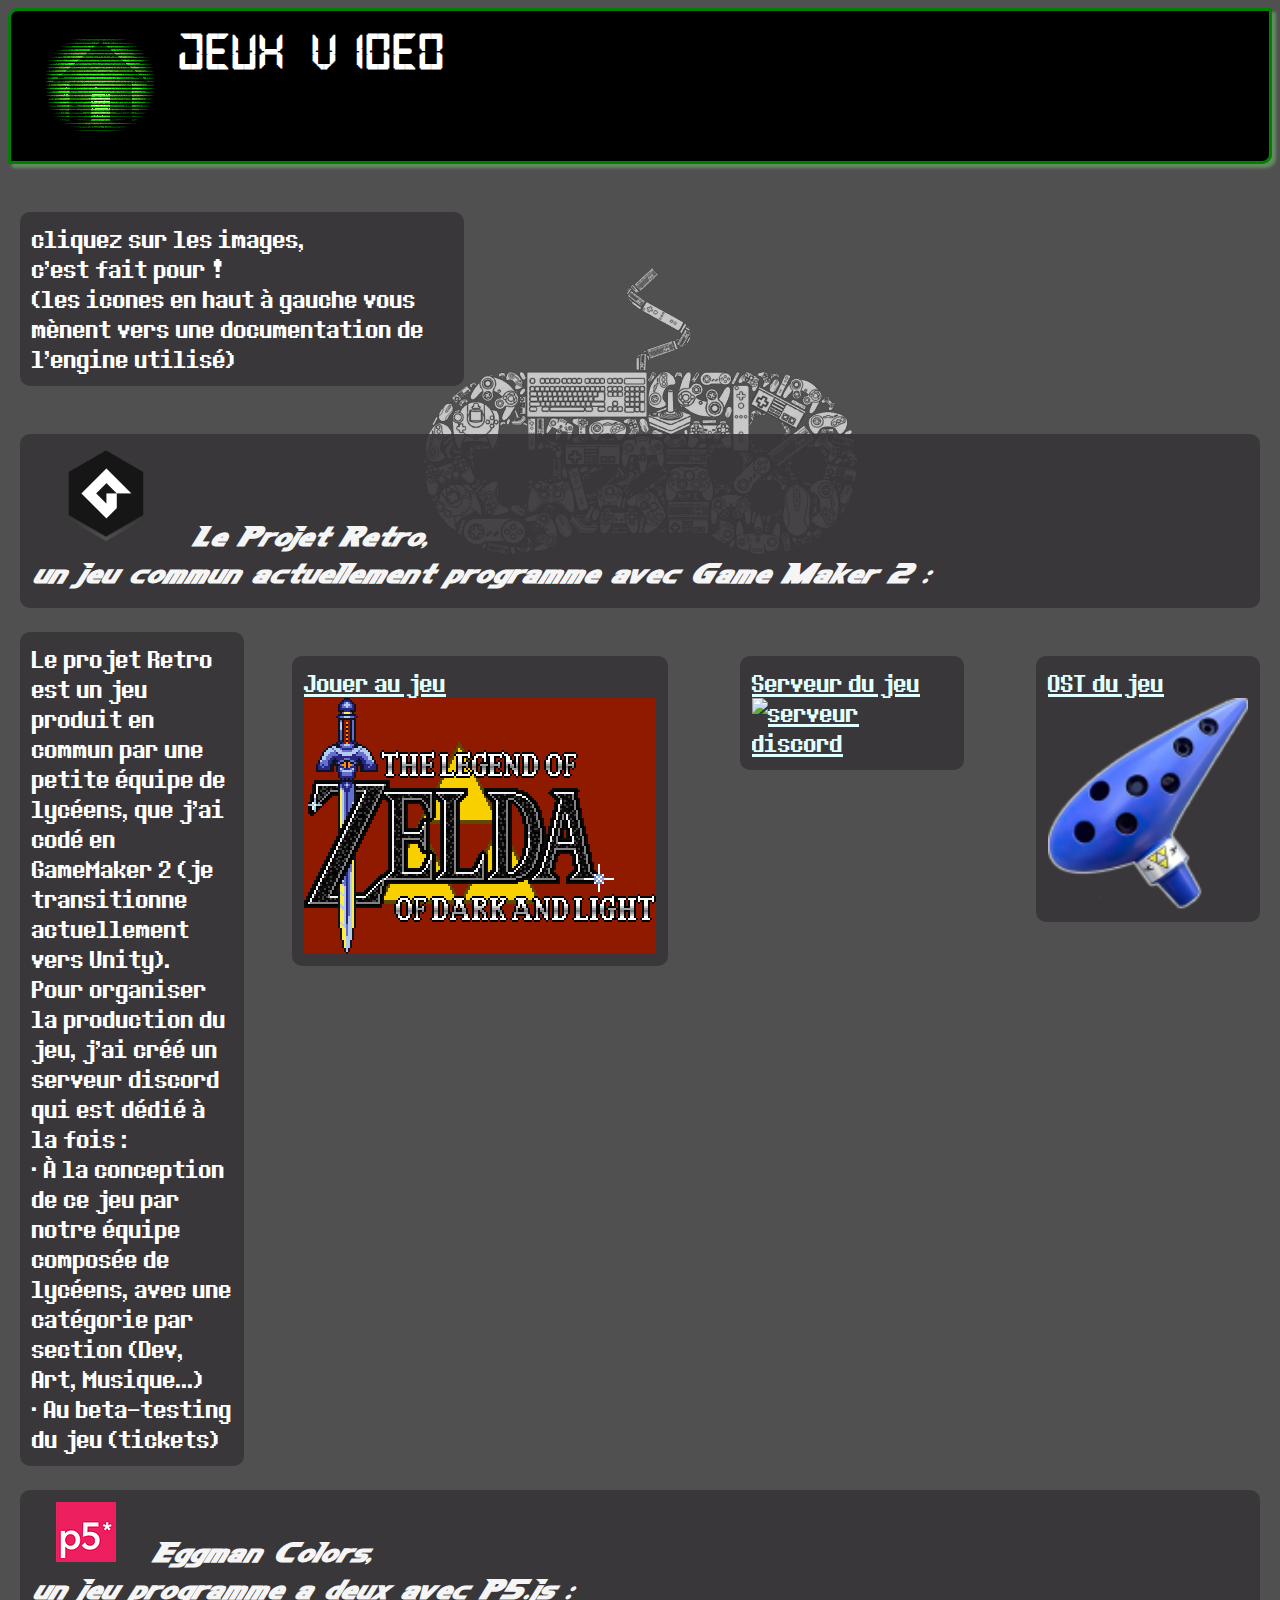
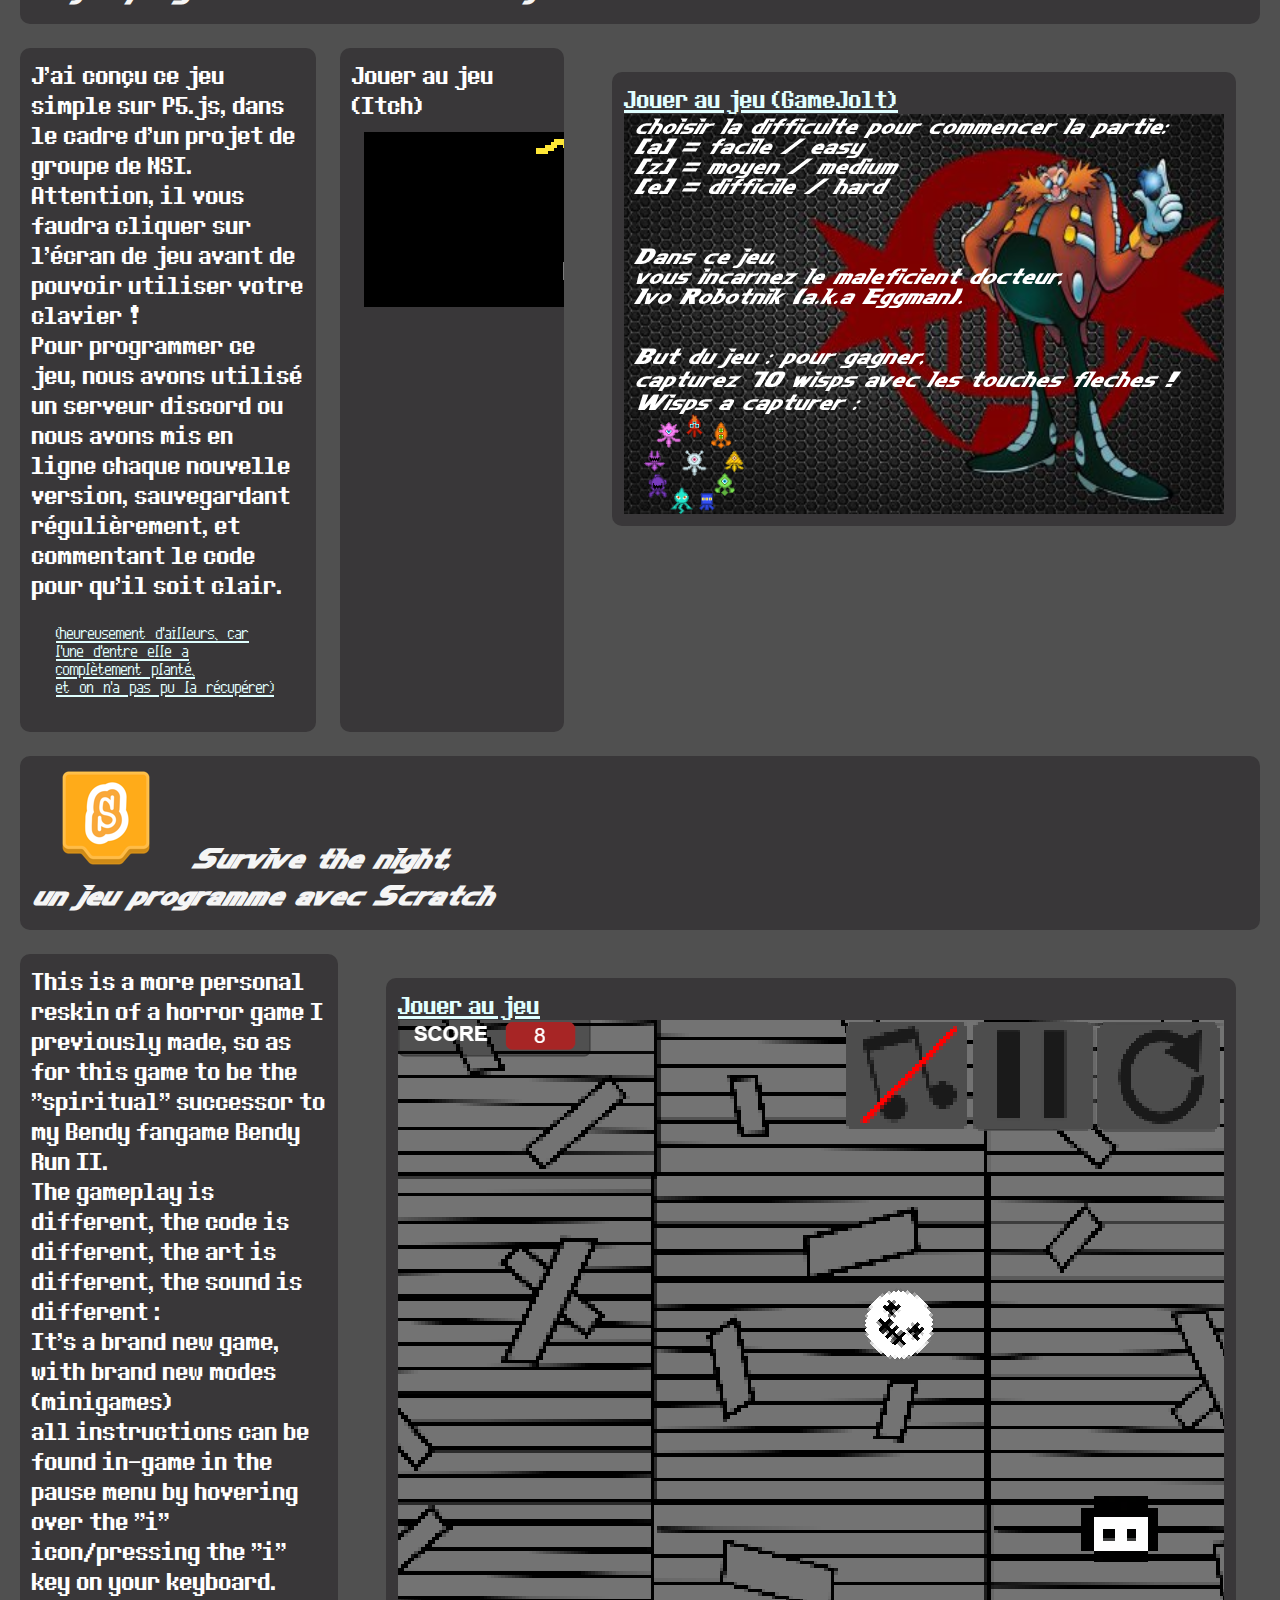
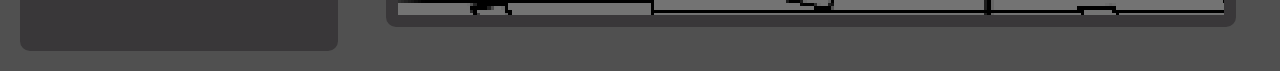
==== Games_Ive_Made.html @ 7f020c1d "z" ====
<!DOCTYPE html>
<html lang="en">
<head>
    <meta charset="UTF-8">
    <meta name="viewport" content="width=device-width, initial-scale=1.0">
    <meta http-equiv="X-UA-Compatible" content="ie=edge">
    <link rel="icon"  href="img/w_url-1mini.png">
    <link rel="stylesheet" href="style.css">
    <script src="https://cdn.jsdelivr.net/npm/discord.js"></script>
    <script src="discord_embed.js"></script>
    <title>Jeux programmés</title>
    <table cellpadding="0" cellspacing="0" style="width: 100%; vertical-align: top; border-radius: 10px 0px 10px; border: 3px; border-color: green; border-style:solid; padding: 3px; box-shadow: 4px 4px 3px rgb(100, 138, 96);  background:linear-gradient(#000,#000)">
    <tbody><tr>
    <td style="padding: 5px;"> 
    <h1 >
        <div2 id="headprime">
            <a href="index.html#top" target="_top">
                <img src="img/ezgif2.gif" alt="logo" title="Retour à la page originelle" ></img>
            </a>
        </div2>
        <h7>Jeux Video</h7>
    </div2>
    </h1>
    </td></tr></tbody></table>
</table>
</head>
<p1></p1>
<body>
    <p style="max-width : 420px;">cliquez sur les images, <br> c'est fait pour ! <br> (les icones en haut à gauche vous mènent vers une documentation de l'engine utilisé)</p>
    <p1></p1>

    <h3> <a href="https://gamemaker.io/fr" target="_blank"><img src="img/GameMaker-2.png" title="Infos GameMaker-2" alt="GameMaker-2"></img></a>  Le Projet Retro, <br> un jeu commun actuellement programme avec Game Maker 2 :</h3>
    <div id="biu">
        <p style="max-width : 420px;">      Le projet Retro est un jeu produit en commun par une petite équipe de lycéens, que j’ai codé en GameMaker 2 (je transitionne actuellement vers Unity). <br>
            Pour organiser la production du jeu, j’ai créé un serveur discord qui est dédié à la fois : <br>
        • À la conception de ce jeu par notre équipe composée de lycéens, avec une catégorie par section (Dev, Art, Musique...) <br>
        • Au beta-testing du jeu (tickets)
        </p>      
        <a href="https://gx.games/games/jgepjm/the-legend-of-zelda-of-light-and-dark/tracks/90c81cec-b4ee-4ddb-94d6-a252e1c6961d/" target="_blank">
            <p>Jouer au jeu<img src="img/BIGtitlescreen_v2.1 (1).png" alt="Zelda_logo" title="Jouer à Zelda ODAL"></img></p>
        </a></a>
        <a id="discord-embed" href="https://discord.gg/A8sFpeeZzu" target="_blank"> <p> Serveur du jeu
            <img src="https://discord.com/api/guilds/841752078301134848/widget.png?style=banner4" alt="serveur discord" title="serveur discord :
            • conception du jeu par notre équipe
            • beta-testing" ></p>
            </a> 
        <a href="https://gamejolt.com/games/zelda_odal/790059" target="_blank"><p> OST du jeu <img src="img/7hole.png" alt="Ocarina"></p></a>
    </div>
    <div id="discord-embed"></div>

    <h3> <a href="https://p5js.org" target="_blank"><img src="img/P5JS.png" title="Infos p5js" alt="p5js"></img></a> Eggman Colors, <br> un jeu programme a deux avec P5.js :</h3>
    <div id="biu">
        <p style="max-width : 420px;"> 
            J'ai conçu ce jeu simple sur P5.js, dans le cadre d'un projet de groupe de NSI. <br>
            Attention, il vous faudra cliquer sur l'écran de jeu avant de pouvoir utiliser votre clavier ! <br>
            Pour programmer ce jeu, nous avons utilisé un serveur discord ou nous avons mis en ligne chaque nouvelle version,
            sauvegardant régulièrement, et commentant le code pour qu'il soit clair. <br>
            
            <a href="https://cdn.discordapp.com/attachments/945998204795764737/956555392878534666/IMG_20220324_150831.jpg" target="_blank" title="erreur P5.js" alt="erreur P5.js">(heureusement d'ailleurs, car l'une d'entre elle a complètement planté, <br>
                et on n'a pas pu la récupérer) </a>

        </p>      
        
        <p>Jouer au jeu (Itch)<iframe frameborder="0" src="https://itch.io/embed/1974331?linkback=true&amp;border_width=5&amp;bg_color=222&amp;fg_color=fff" width="560" height="175"><a href="https://ralph1st.itch.io/eggman-colors">Eggman Colors by Ralph1st</a></iframe></p>
        <a style="max-height: fit-content;" href="https://gamejolt.com/games/eggmancolors/772445" target="_blank"><p>Jouer au jeu (GameJolt)<img src="img/eggman_colors.png" alt="Jouer à Eggman Colors" title="Jouer à Eggman Colors"></p></a>
    </div>

    <h3> <a href="https://scratch.mit.edu/developers" target="_blank"><img src="img/scratch.png" alt="scratch website" title="Infos Scratch"></a> Survive the night, <br> un jeu programme avec Scratch </h3>
    <div><img id="biu">
        <p style="max-width : 420px;">This is a more personal reskin of a horror game I previously made,
            so as for this game to be the "spiritual" successor to my Bendy fangame Bendy Run II. <br>
            The gameplay is different, the code is different, the art is different, the sound is different : <br>
            It's a brand new game, with brand new modes (minigames) <br>
            all instructions can be found in-game in the pause menu by hovering over the "i" icon/pressing the "i" key on your keyboard. </p>
        <a href="https://gamejolt.com/games/survive_the_night/643393/" target="_blank"> <p>Jouer au jeu<img src="img/Survive_the_night.png" alt="Jouer au jeu" title="Jouer au jeu"></p></a>
            
    </div>
    

</body>
</tbody></table>
        </section>
    </body>
</html>
---- style.css ----
/* style="max-width : 710px;"*/

nav {
    display: flex;
    flex-direction: column;
    align-items: flex-start;
    width: 400px;
    margin: 12px;
    border: 1px solid black;
    text-align: justify;
    padding: 9px;
    margin-bottom: 20px;
    position: left;
    background-color: rgba(44, 52, 54, 0.9);
    border-radius: 10px;
    word-spacing: -1px;
    box-shadow: 2px 2px 2px black;
}


ul
{
    list-style-type:none;
    padding:0;
    margin:0; 
    word-spacing: -1px;
}

iframe
{
    /*background-color: rgba(224, 24, 24, 0.1);*/
    
    display: column;
    margin: 12px;
    margin-bottom: 20px;
    position: left;
    background: url("img/LoadingAnim-FDS.gif") no-repeat bottom, repeat black;


}

ytb
{
    background: url("img/ytb_loading.gif") no-repeat center, repeat rgba(204,17,30);
}

body
{
    background: url("img/Fond.png") fixed no-repeat center;

}

@font-face {
    font-family: 'permanent-marker';
    src: url('PermanentMarker.ttf');
}

@font-face {
    font-family: 'SuperSonADV';
    src: url('NiseSonicBattle.TTF');
}

@font-face {
    font-family: 'flott-flott';
    src: url('Flottflott.ttf');
}

@font-face {
    font-family: 'advenced_pixel';
    src: url('advanced_pixel.ttf');
}

@font-face {
    font-family: 'basic_pixel';
    src: url('basic_pixel.ttf');
}

@font-face {
    font-family: 'bitoperator_jve';
    src: url('bitoperatorjve.woff');
}

@font-face {
    font-family: 'Sonic2';
    src: url('VIPNAGOR.ttf');
}

body
{
    background-color: #505050;
    color: white;

}

h1
{
    font-family:'advenced_pixel';
    font-size: 23px;
    display: flex;
    flex-direction: row;
    justify-content: flex-start;
}

h7
{
    color: white;
}

h7:hover
{
    color: white;
}

h7:focus
{
    background-color: none;
}

h2
{
    font-family:'SuperSonADV';             
    font-size: 30px;
    margin: 12px;
    padding: 12px;
    color: whitesmoke;
    min-width: 200px;
    word-spacing: -1px;
}

h3
{
    font-family:'SuperSonADV';   
    color:whitesmoke ;         
    font-size: 25px;
    background-size: auto; 
    background-color: rgba(54, 52, 54, 0.9);
    margin: 12px;
    padding: 12px;
    border-radius: 10px;
    min-width: 200px;
    word-spacing: -1px;
    /*line-height-step: 12;*/
    line-height: 1.5;

}

a2
{
    font-family:'basic_pixel';
    font-size: x-large;
    color: whitesmoke;
    margin: 0px;
    padding: 0px;
}

a
{
    font-family:'basic_pixel';
    font-size: x-large;
    color: lightcyan;
    margin: 12px;
    padding: 12px;
}

a:hover
{
    color: lightpink;
    margin: 12px;
    padding: 12px;
}

a:focus
{
    color: darkcyan;
    /*background-color: darkcyan;*/
    margin: 12px;
    padding: 12px;
}
p3
{
    font-family: 'permanent-marker';
    color :aliceblue;
    font-size: 23px;
    background-color: rgba(55, 53, 55, 0.3);
    margin: 12px;
    padding: 12px;
    display: flex;
    flex-direction: column;
    justify-content: flex-start;
    border-radius: 10px;
}
p1
{
    background-color: transparent;
    margin: 12px;
    padding: 12px;
    display: flex;
    flex-direction: column;
    justify-content: flex-start;
}

p
{
    font-family: 'bitoperator_jve';
    font-size: 30px;
    background-color: rgba(54, 52, 54, 0.9);
    margin: 12px;
    padding: 12px;
    display: flex;
    flex-direction: column;
    justify-content: left;
    overflow: hidden;
    height: auto;
    border-radius: 10px;
    /*min-height: 100px;*/
    min-width: 200px;
}

/* style= "display: flex; flex-direction: column; justify-content: left; overflow: hidden; max-height: 500px; max-width : 350px; height: auto;"*/

img:hover
{
    border: 7px solid darkcyan;
    border-radius: 10px;
}


/* ancien bordel de placement d'image, ne pas toucher sauf révision d'html*/


div
{
    display: flex;
    flex-direction: row;
    justify-content: flex-start;
}

#biu
{
    display: flex;
    flex-direction: row;
    justify-content: flex-start;
}

#c2
{
    display: flex;
    flex-direction: row;
    justify-content: flex-start;
}

#c3
{
    display: flex;
    flex-direction: row;
    justify-content: flex-start;
}

#c4
{
    display: flex;
    flex-direction: row;
    justify-content: flex-start;
}

#c5
{
    display: flex;
    flex-direction: row;
    justify-content: flex-start;
}

#c6
{
    display: flex;
    flex-direction: row;
    justify-content: flex-start;
}

#c7
{
    display: flex;
    flex-direction: row;
    justify-content: flex-start;
}

#c8
{
    display: flex;
    flex-direction: row;
    justify-content: flex-start;
}

#c9
{
    display: flex;
    flex-direction: row;
    justify-content: flex-start;
}
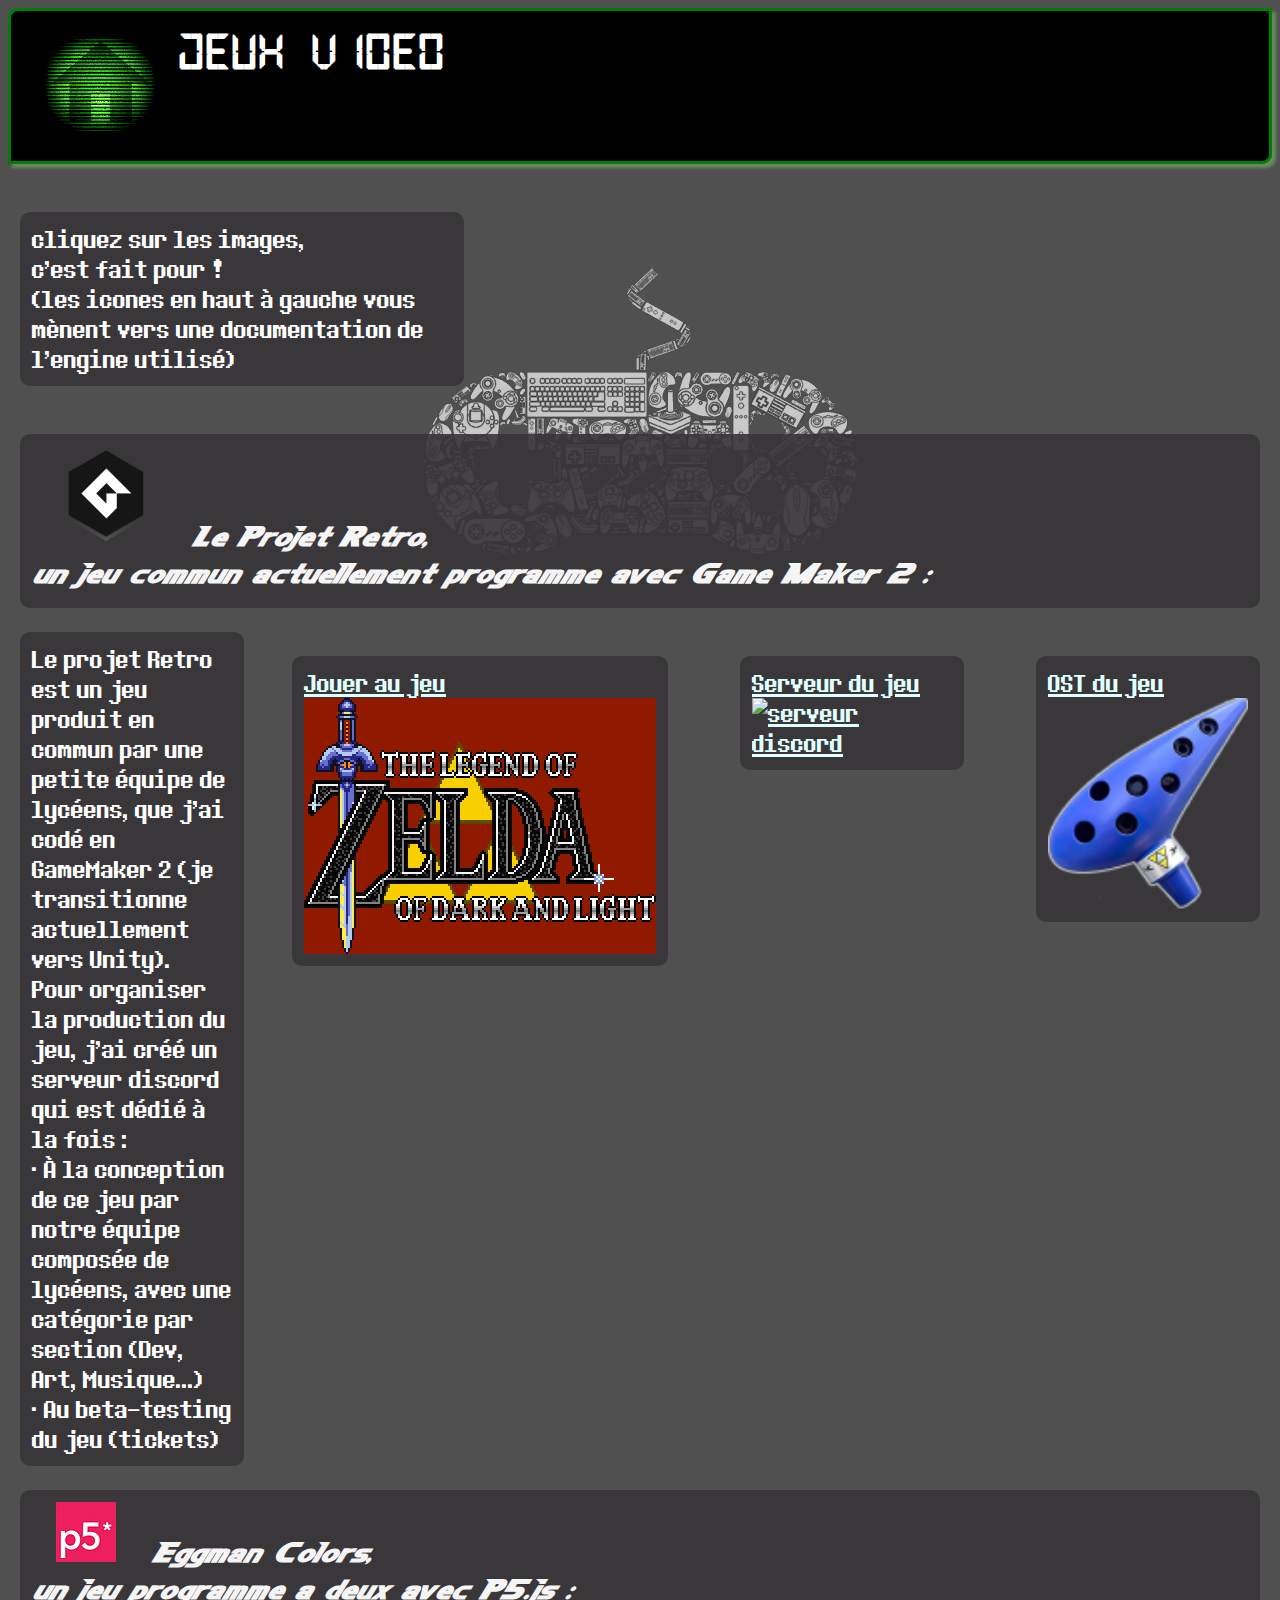
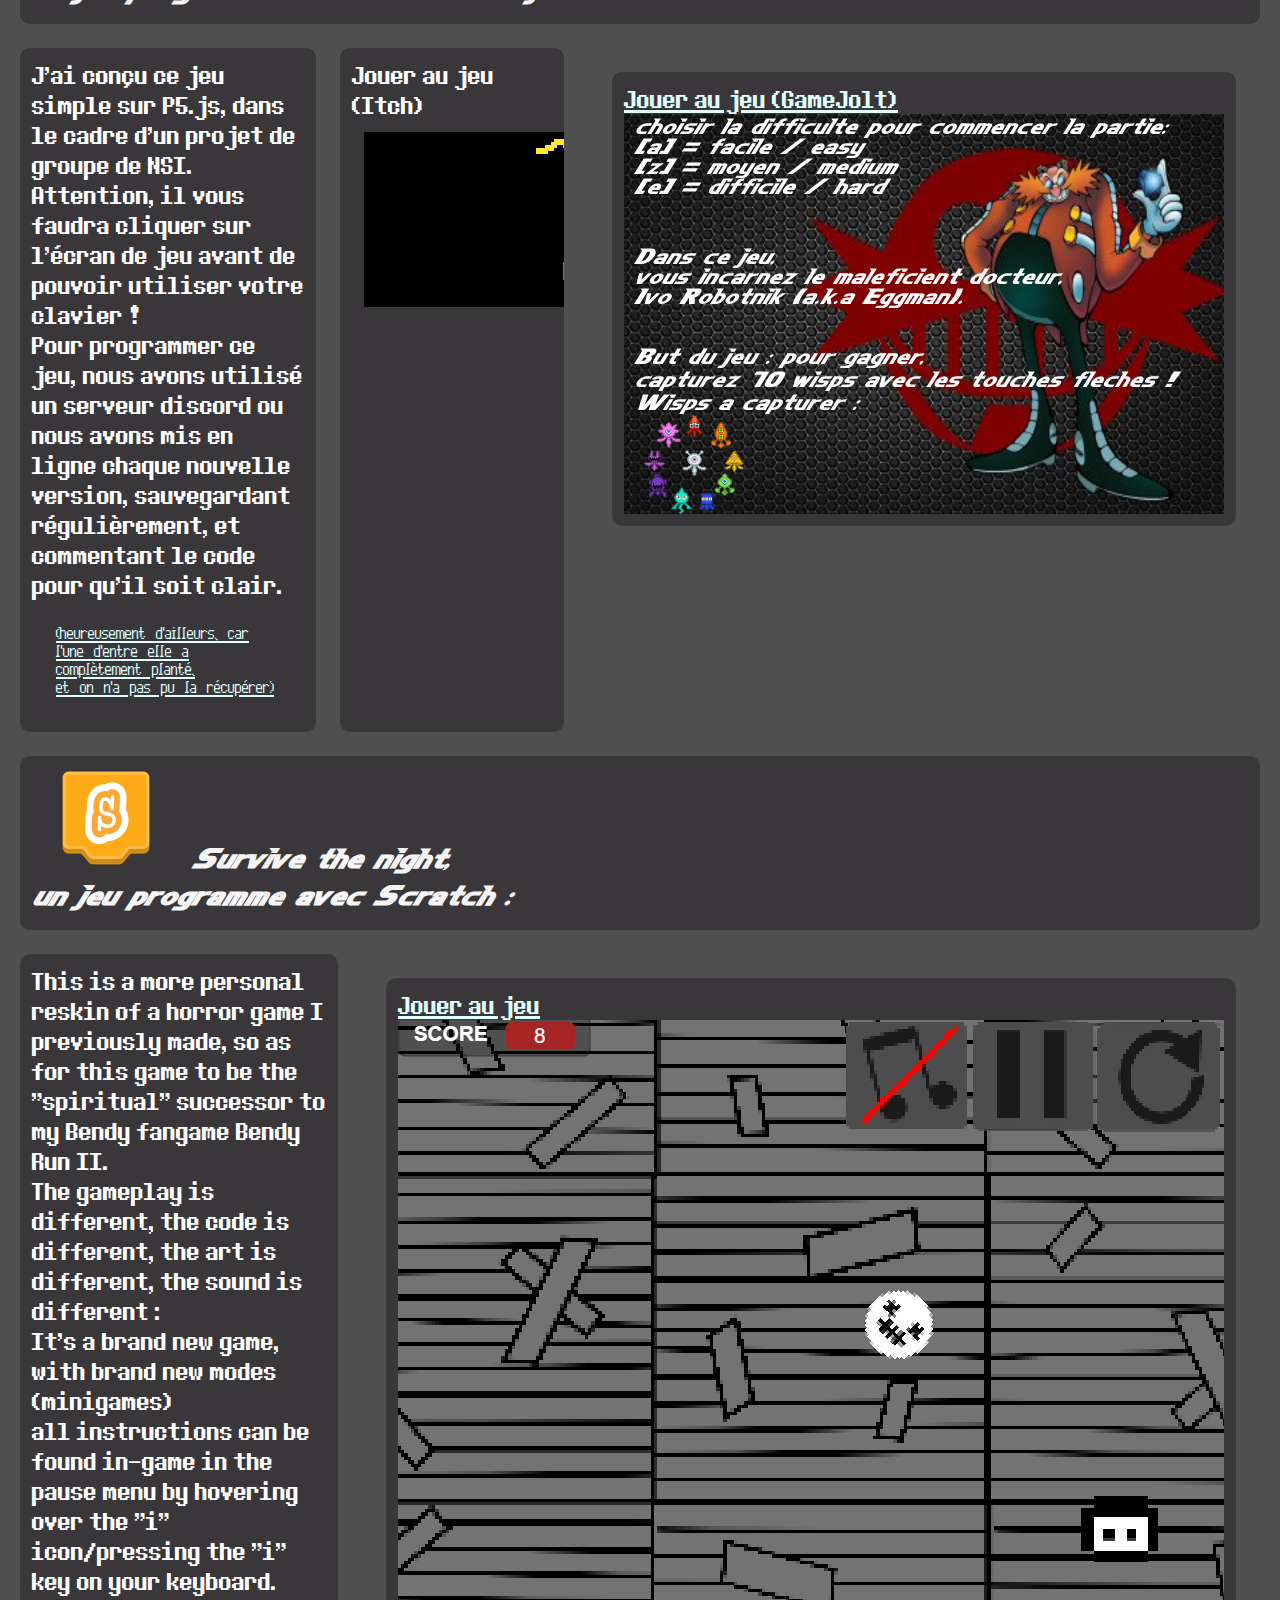
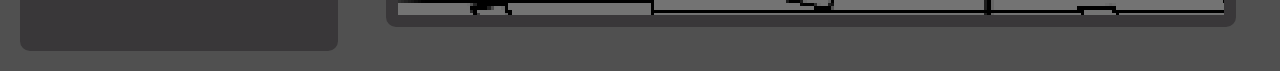
==== commit 3cd8e17a: "Update Games_Ive_Made.html" ====
--- a/Games_Ive_Made.html
+++ b/Games_Ive_Made.html
@@ -65,7 +65,7 @@
         <a style="max-height: fit-content;" href="https://gamejolt.com/games/eggmancolors/772445" target="_blank"><p>Jouer au jeu (GameJolt)<img src="img/eggman_colors.png" alt="Jouer à Eggman Colors" title="Jouer à Eggman Colors"></p></a>
     </div>
 
-    <h3> <a href="https://scratch.mit.edu/developers" target="_blank"><img src="img/scratch.png" alt="scratch website" title="Infos Scratch"></a> Survive the night, <br> un jeu programme avec Scratch </h3>
+    <h3> <a href="https://scratch.mit.edu/developers" target="_blank"><img src="img/scratch.png" alt="scratch website" title="Infos Scratch"></a> Survive the night, <br> un jeu programme avec Scratch :</h3>
     <div><img id="biu">
         <p style="max-width : 420px;">This is a more personal reskin of a horror game I previously made,
             so as for this game to be the "spiritual" successor to my Bendy fangame Bendy Run II. <br>
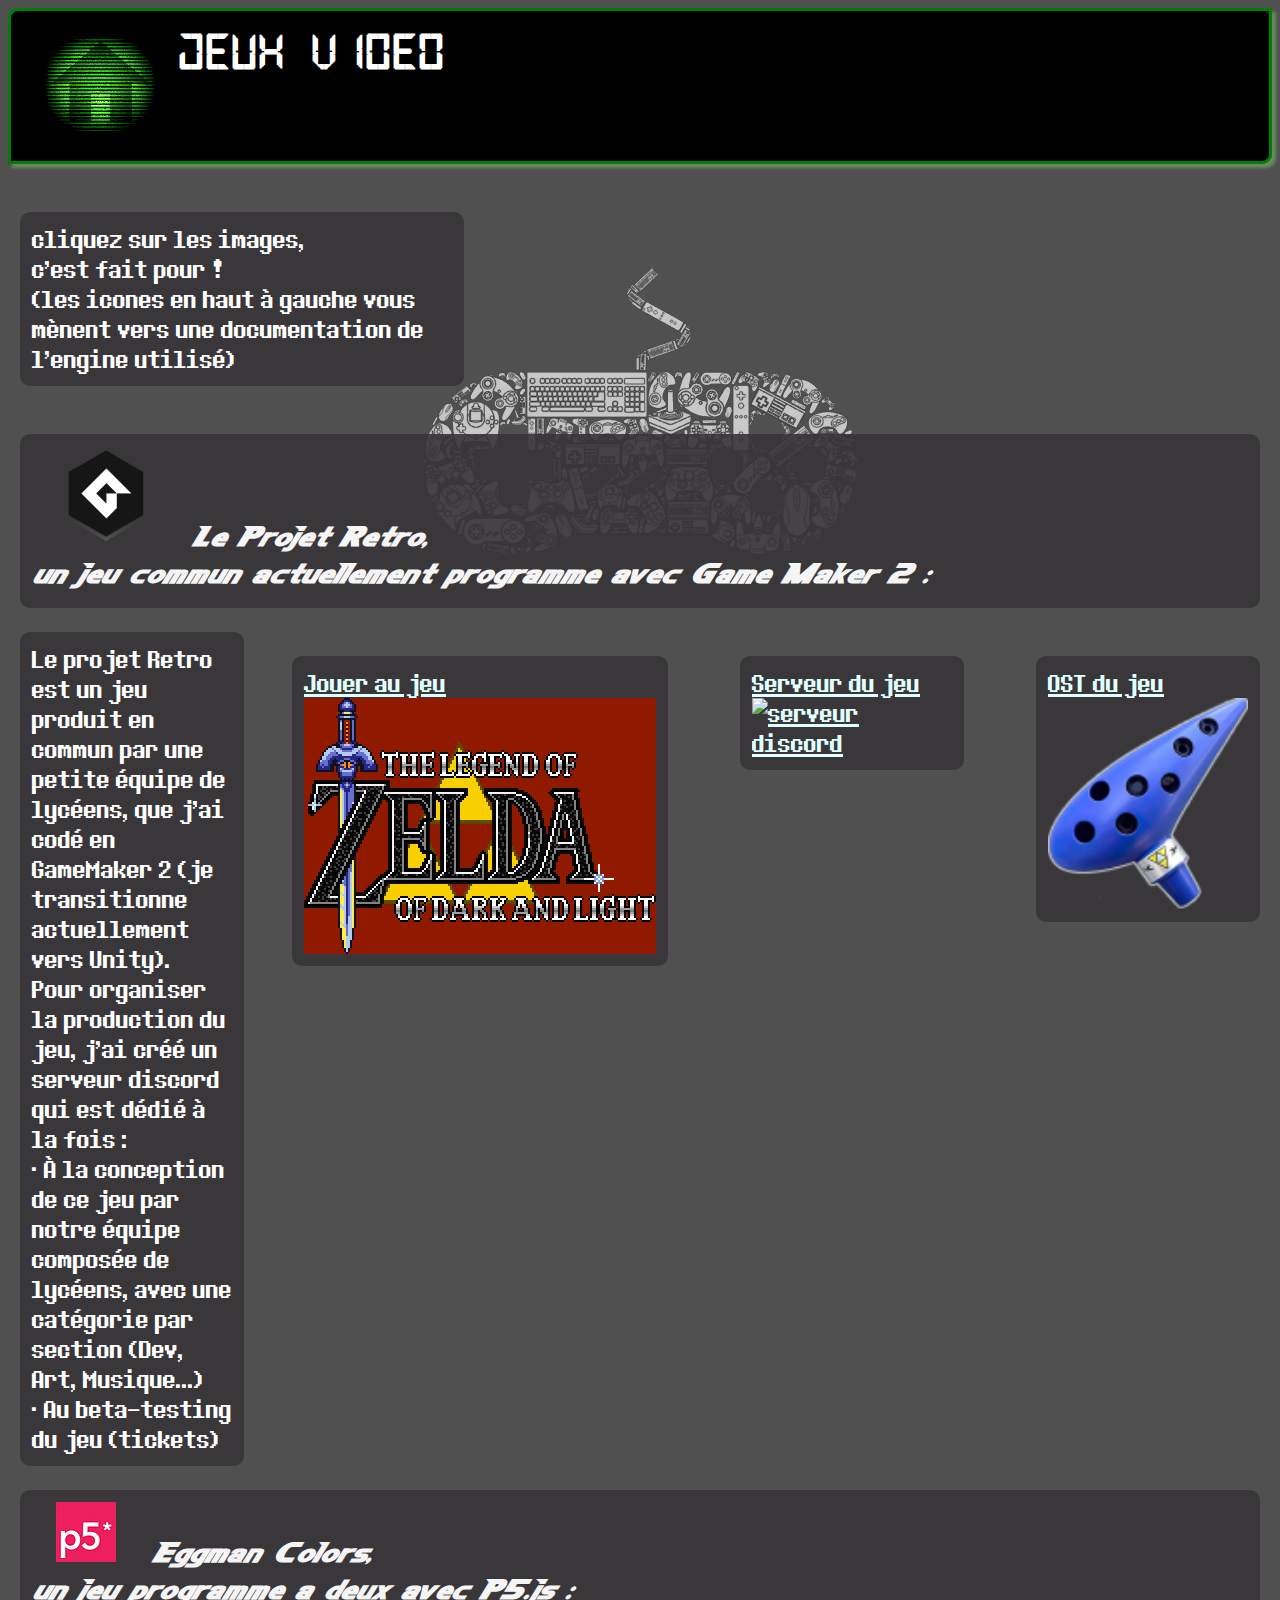
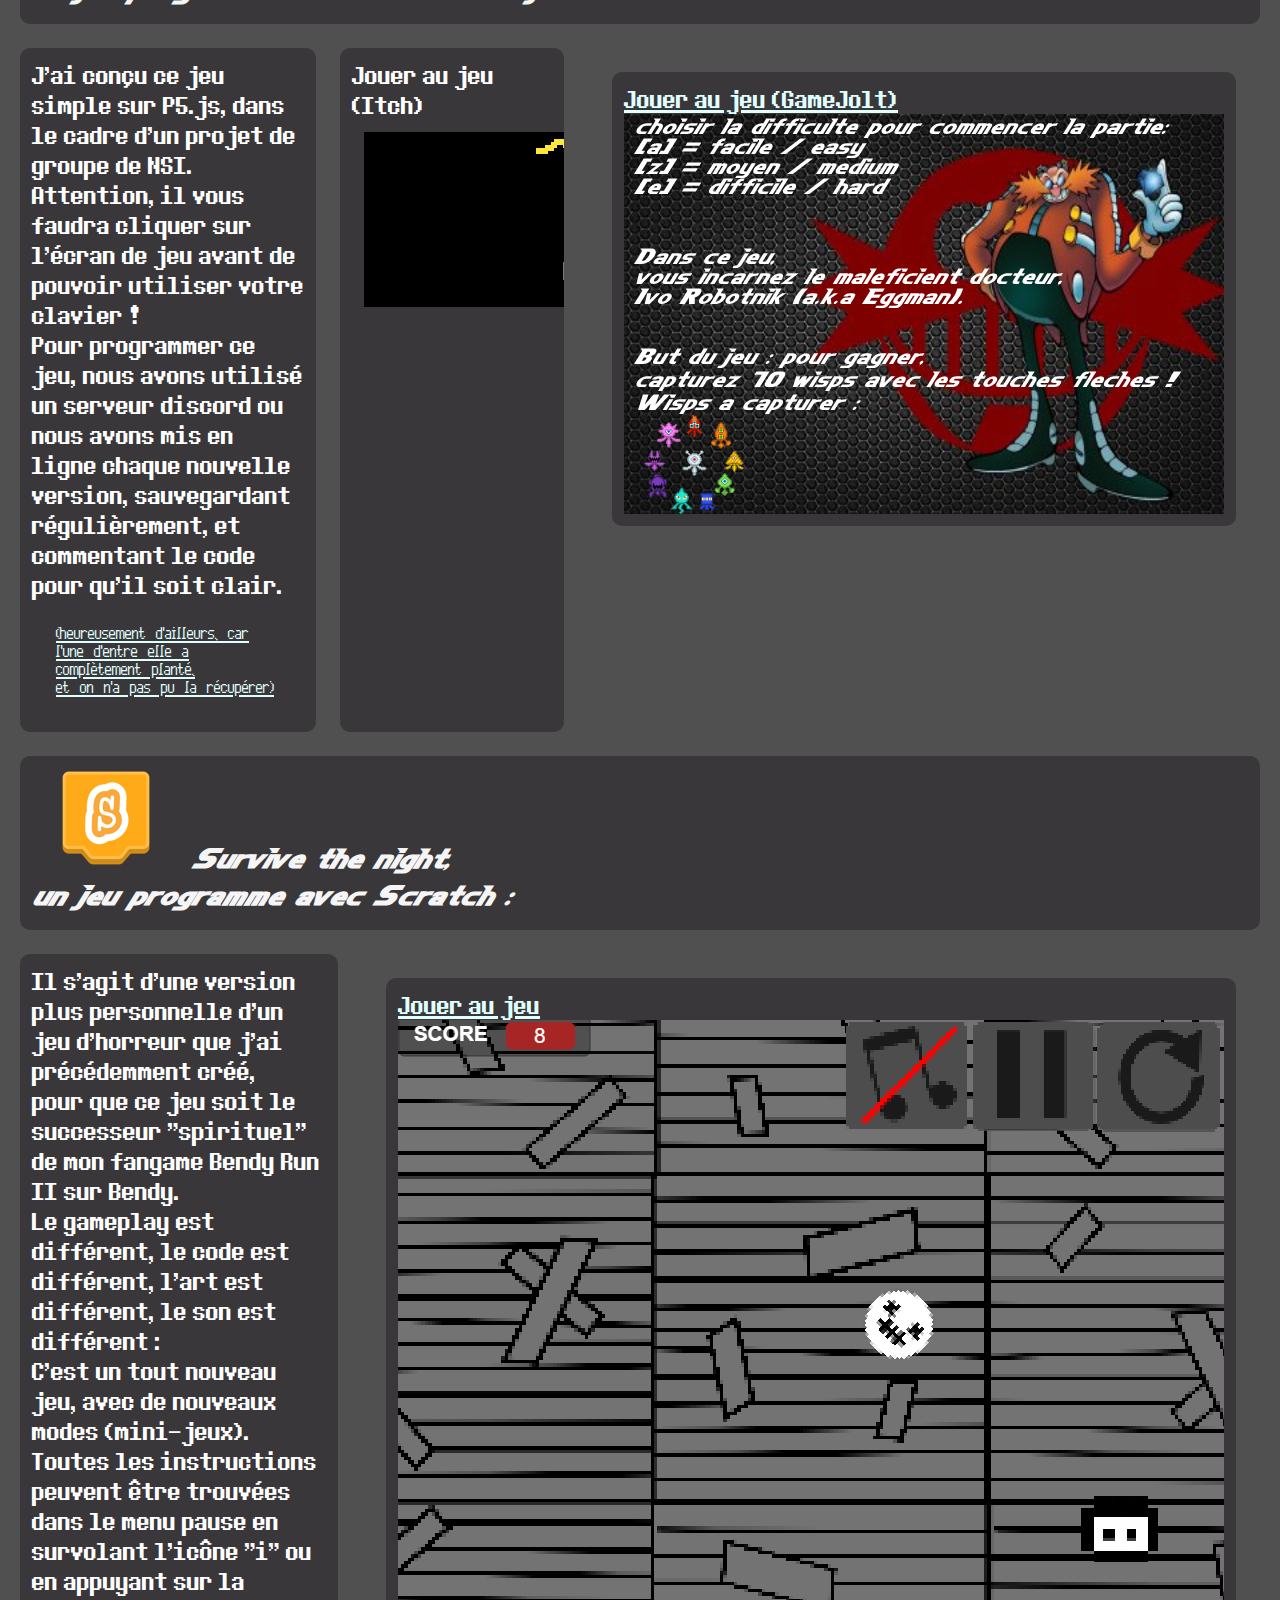
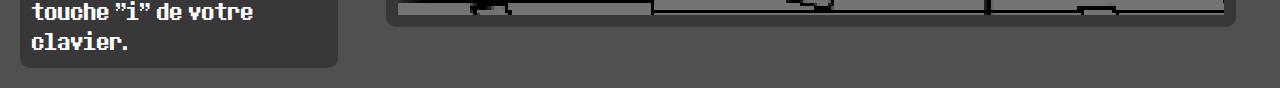
==== commit 1c9f779c: "Update Games_Ive_Made.html" ====
--- a/Games_Ive_Made.html
+++ b/Games_Ive_Made.html
@@ -67,11 +67,11 @@
 
     <h3> <a href="https://scratch.mit.edu/developers" target="_blank"><img src="img/scratch.png" alt="scratch website" title="Infos Scratch"></a> Survive the night, <br> un jeu programme avec Scratch :</h3>
     <div><img id="biu">
-        <p style="max-width : 420px;">This is a more personal reskin of a horror game I previously made,
-            so as for this game to be the "spiritual" successor to my Bendy fangame Bendy Run II. <br>
-            The gameplay is different, the code is different, the art is different, the sound is different : <br>
-            It's a brand new game, with brand new modes (minigames) <br>
-            all instructions can be found in-game in the pause menu by hovering over the "i" icon/pressing the "i" key on your keyboard. </p>
+        <p style="max-width : 420px;">Il s'agit d'une version plus personnelle d'un jeu d'horreur que j'ai précédemment créé, <br> 
+            pour que ce jeu soit le successeur "spirituel" de mon fangame Bendy Run II sur Bendy. <br>
+            Le gameplay est différent, le code est différent, l'art est différent, le son est différent : <br>
+            C'est un tout nouveau jeu, avec de nouveaux modes (mini-jeux). <br>
+            Toutes les instructions peuvent être trouvées dans le menu pause en survolant l'icône "i" ou en appuyant sur la touche "i" de votre clavier.</p>
         <a href="https://gamejolt.com/games/survive_the_night/643393/" target="_blank"> <p>Jouer au jeu<img src="img/Survive_the_night.png" alt="Jouer au jeu" title="Jouer au jeu"></p></a>
             
     </div>
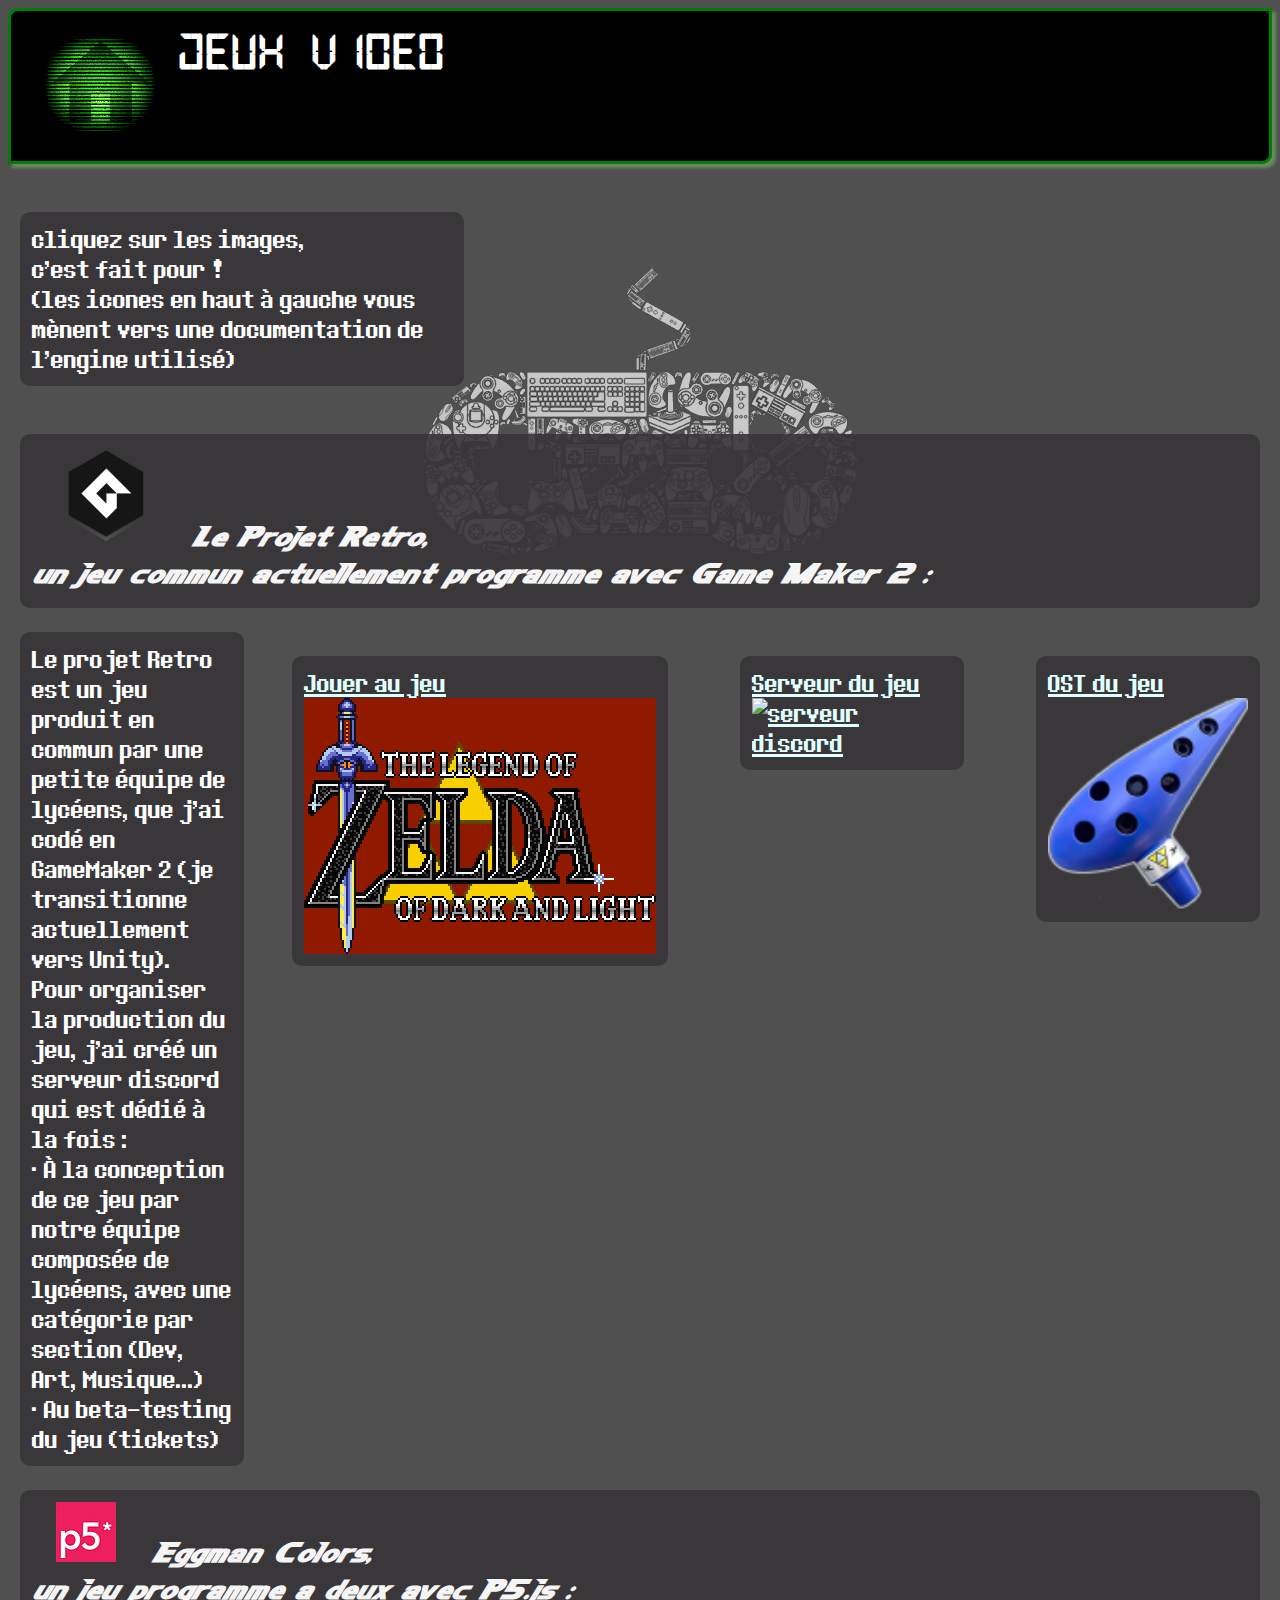
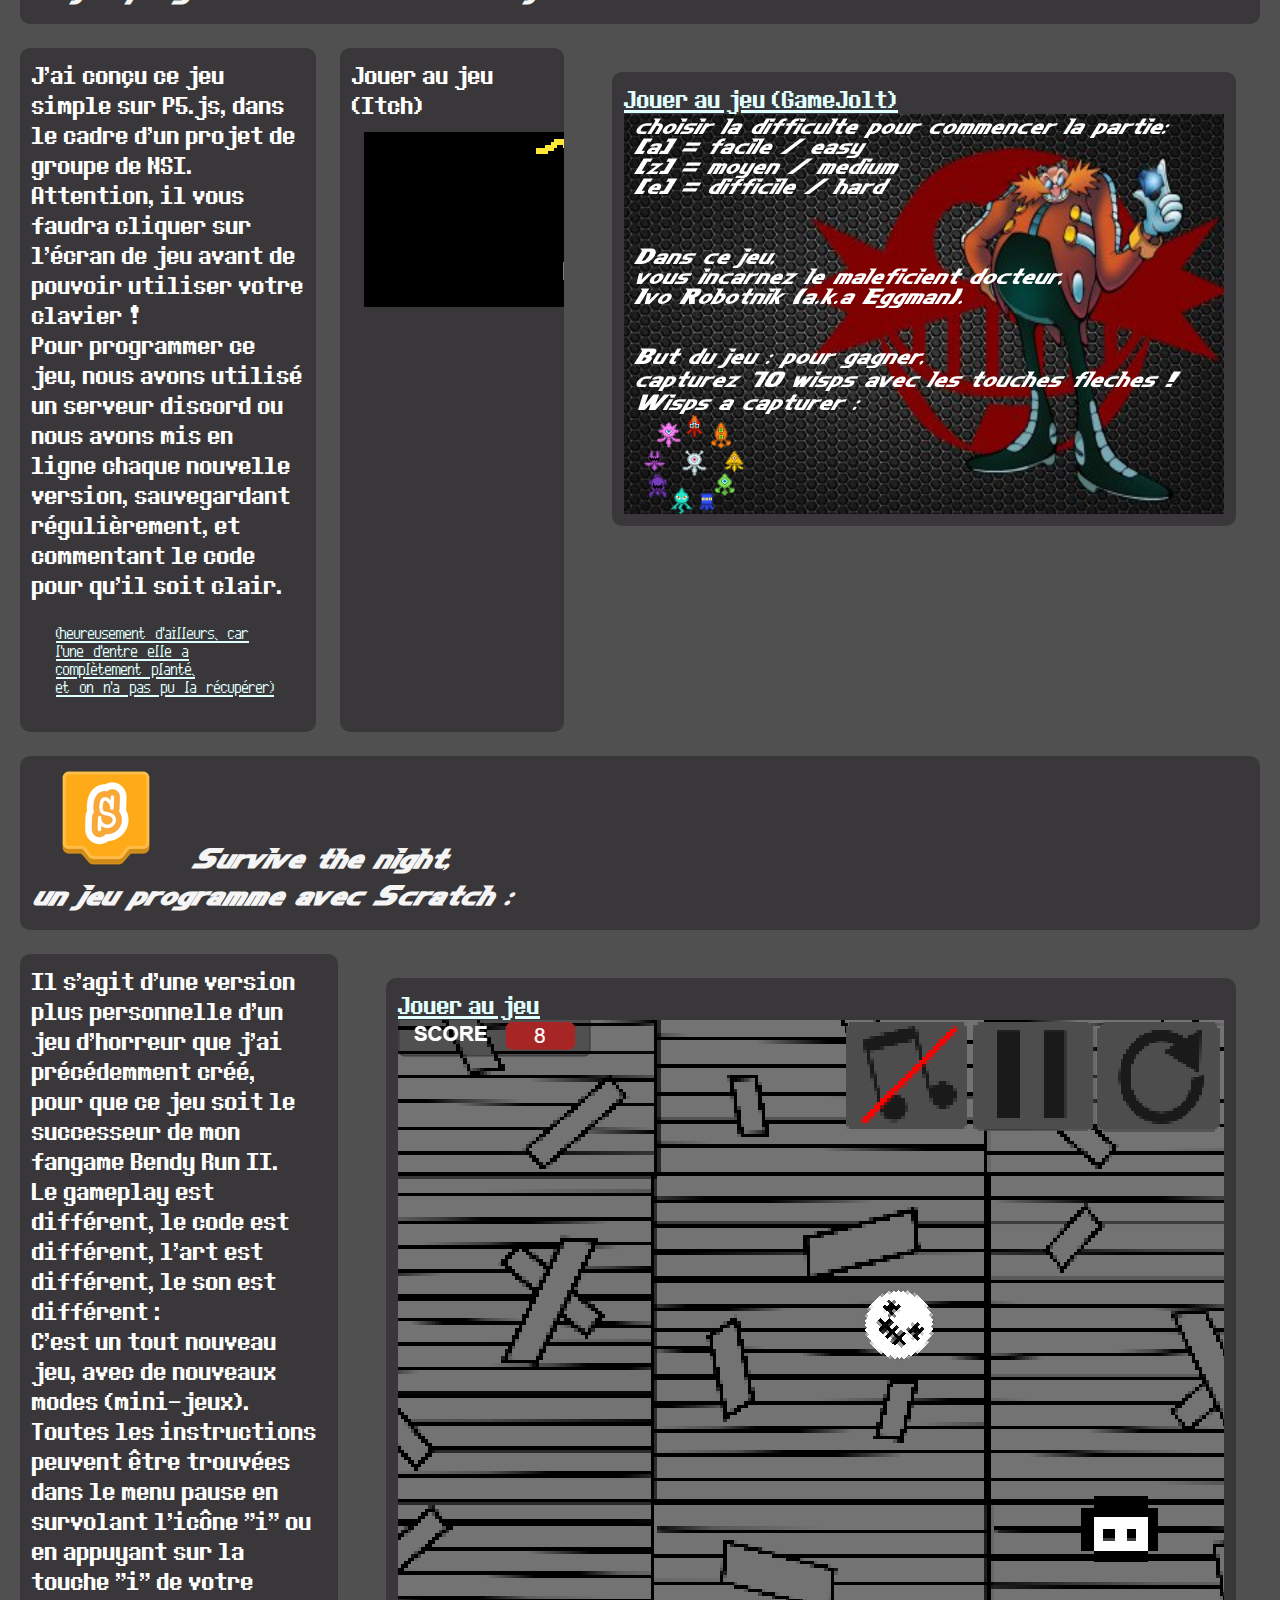
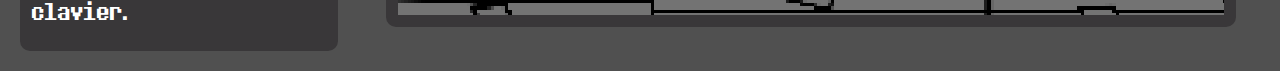
==== commit 9cbc14de: "Update Games_Ive_Made.html" ====
--- a/Games_Ive_Made.html
+++ b/Games_Ive_Made.html
@@ -68,7 +68,7 @@
     <h3> <a href="https://scratch.mit.edu/developers" target="_blank"><img src="img/scratch.png" alt="scratch website" title="Infos Scratch"></a> Survive the night, <br> un jeu programme avec Scratch :</h3>
     <div><img id="biu">
         <p style="max-width : 420px;">Il s'agit d'une version plus personnelle d'un jeu d'horreur que j'ai précédemment créé, <br> 
-            pour que ce jeu soit le successeur "spirituel" de mon fangame Bendy Run II sur Bendy. <br>
+            pour que ce jeu soit le successeur de mon fangame Bendy Run II. <br>
             Le gameplay est différent, le code est différent, l'art est différent, le son est différent : <br>
             C'est un tout nouveau jeu, avec de nouveaux modes (mini-jeux). <br>
             Toutes les instructions peuvent être trouvées dans le menu pause en survolant l'icône "i" ou en appuyant sur la touche "i" de votre clavier.</p>
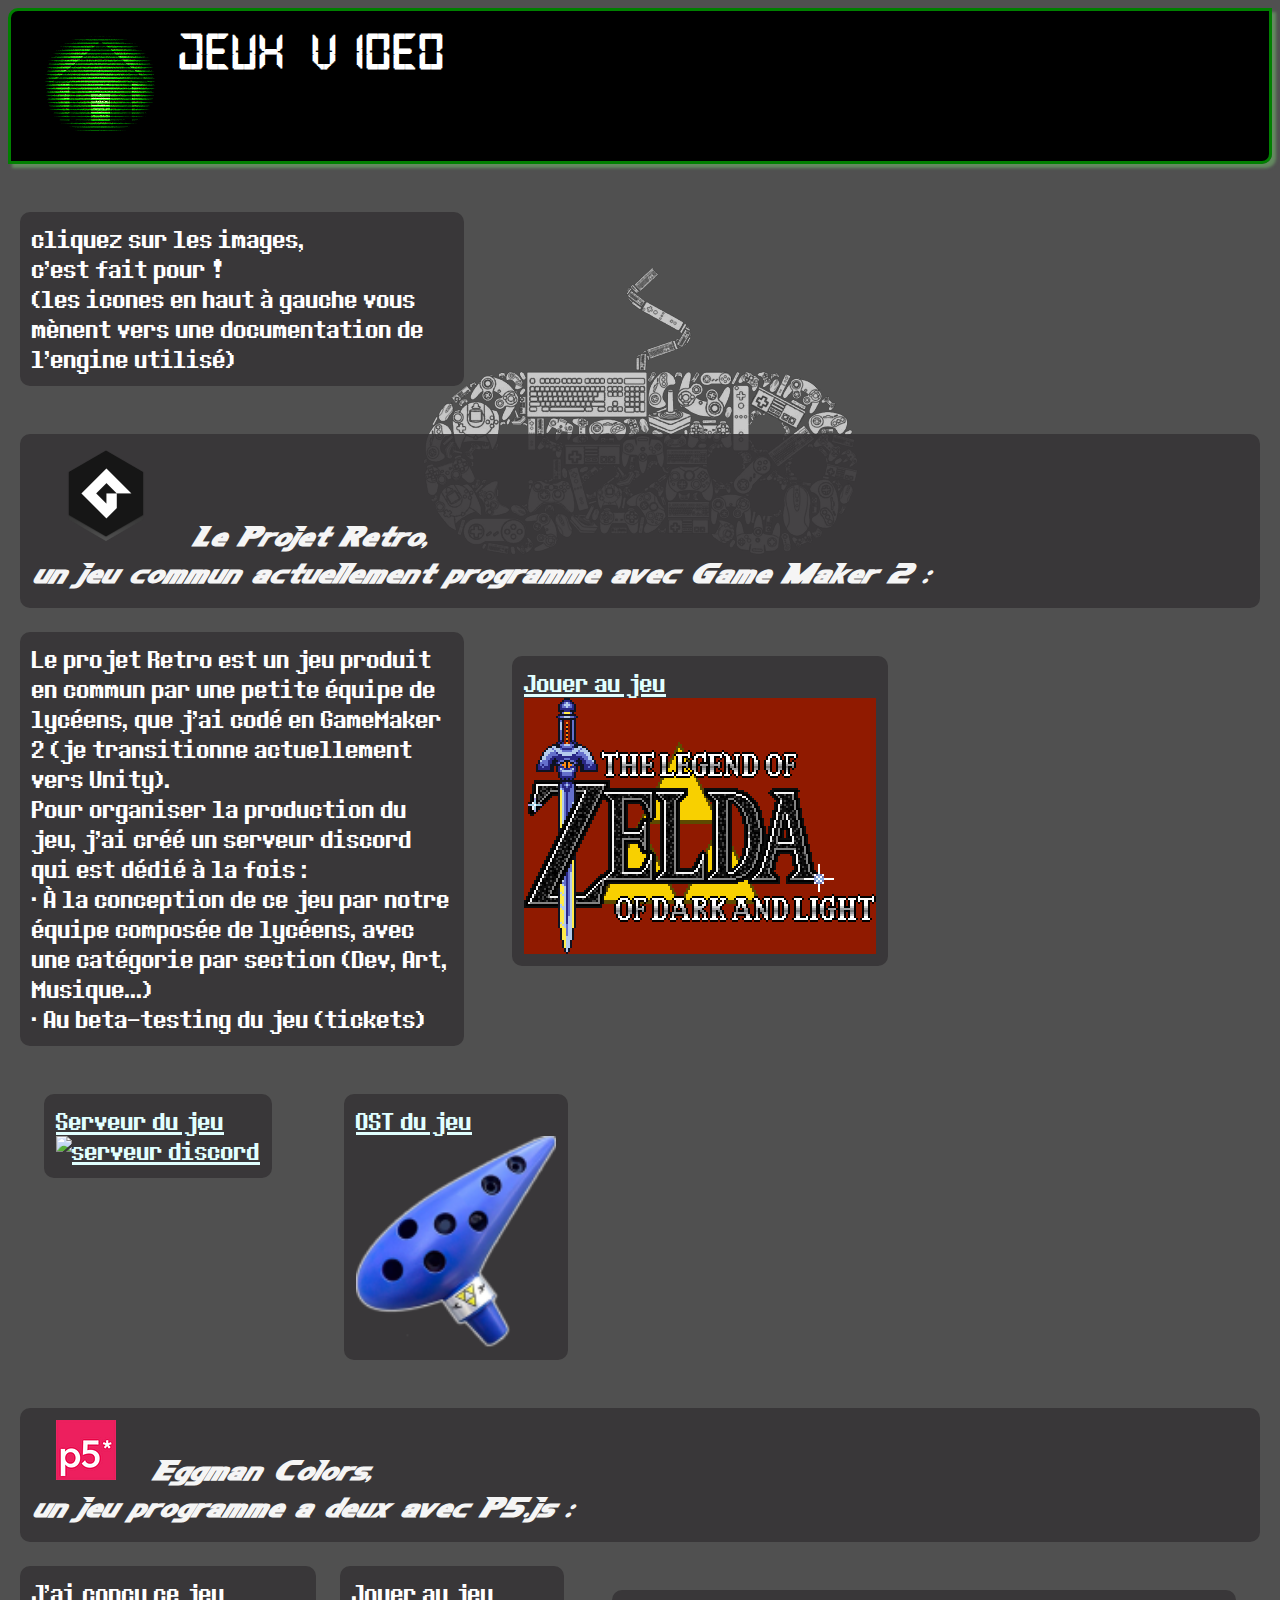
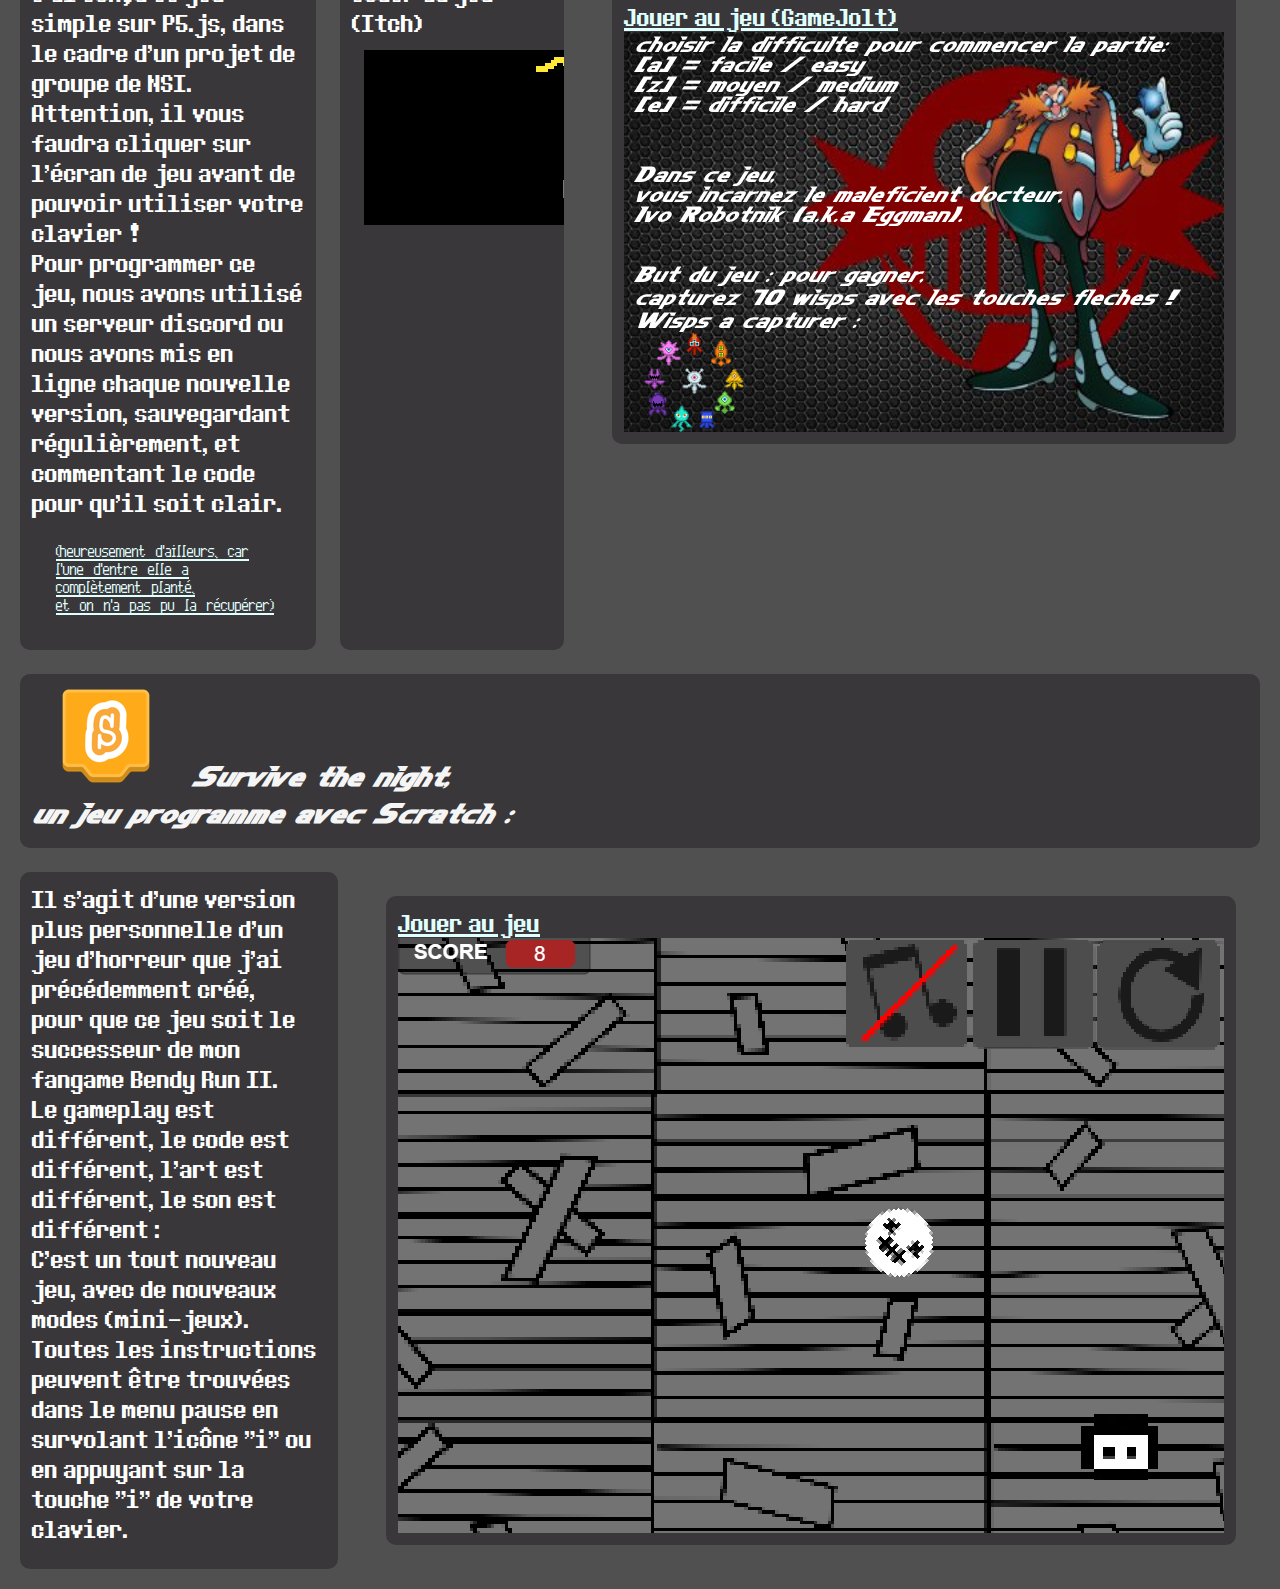
==== commit a78825ad: "Update Games_Ive_Made.html" ====
--- a/Games_Ive_Made.html
+++ b/Games_Ive_Made.html
@@ -39,6 +39,8 @@
         <a href="https://gx.games/games/jgepjm/the-legend-of-zelda-of-light-and-dark/tracks/90c81cec-b4ee-4ddb-94d6-a252e1c6961d/" target="_blank">
             <p>Jouer au jeu<img src="img/BIGtitlescreen_v2.1 (1).png" alt="Zelda_logo" title="Jouer à Zelda ODAL"></img></p>
         </a></a>
+    </div>
+    <div>
         <a id="discord-embed" href="https://discord.gg/A8sFpeeZzu" target="_blank"> <p> Serveur du jeu
             <img src="https://discord.com/api/guilds/841752078301134848/widget.png?style=banner4" alt="serveur discord" title="serveur discord :
             • conception du jeu par notre équipe
@@ -46,7 +48,6 @@
             </a> 
         <a href="https://gamejolt.com/games/zelda_odal/790059" target="_blank"><p> OST du jeu <img src="img/7hole.png" alt="Ocarina"></p></a>
     </div>
-    <div id="discord-embed"></div>
 
     <h3> <a href="https://p5js.org" target="_blank"><img src="img/P5JS.png" title="Infos p5js" alt="p5js"></img></a> Eggman Colors, <br> un jeu programme a deux avec P5.js :</h3>
     <div id="biu">
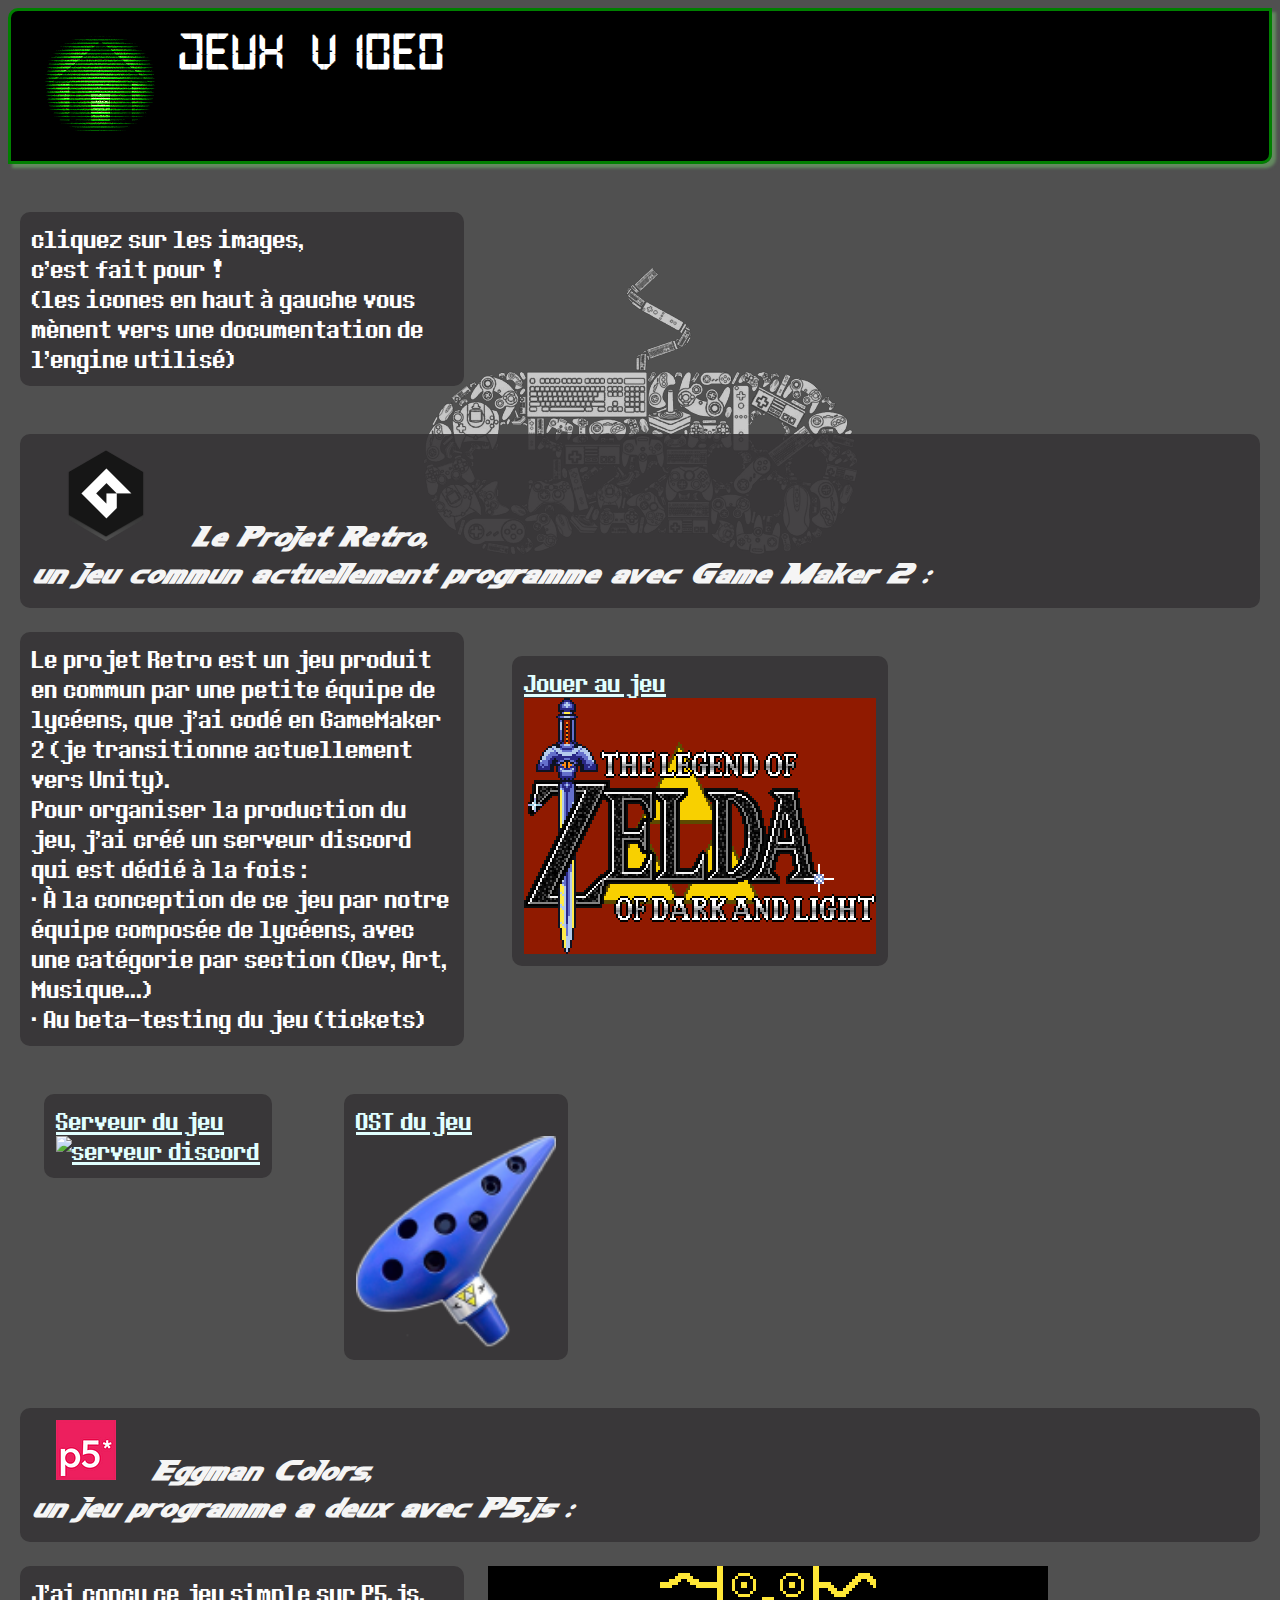
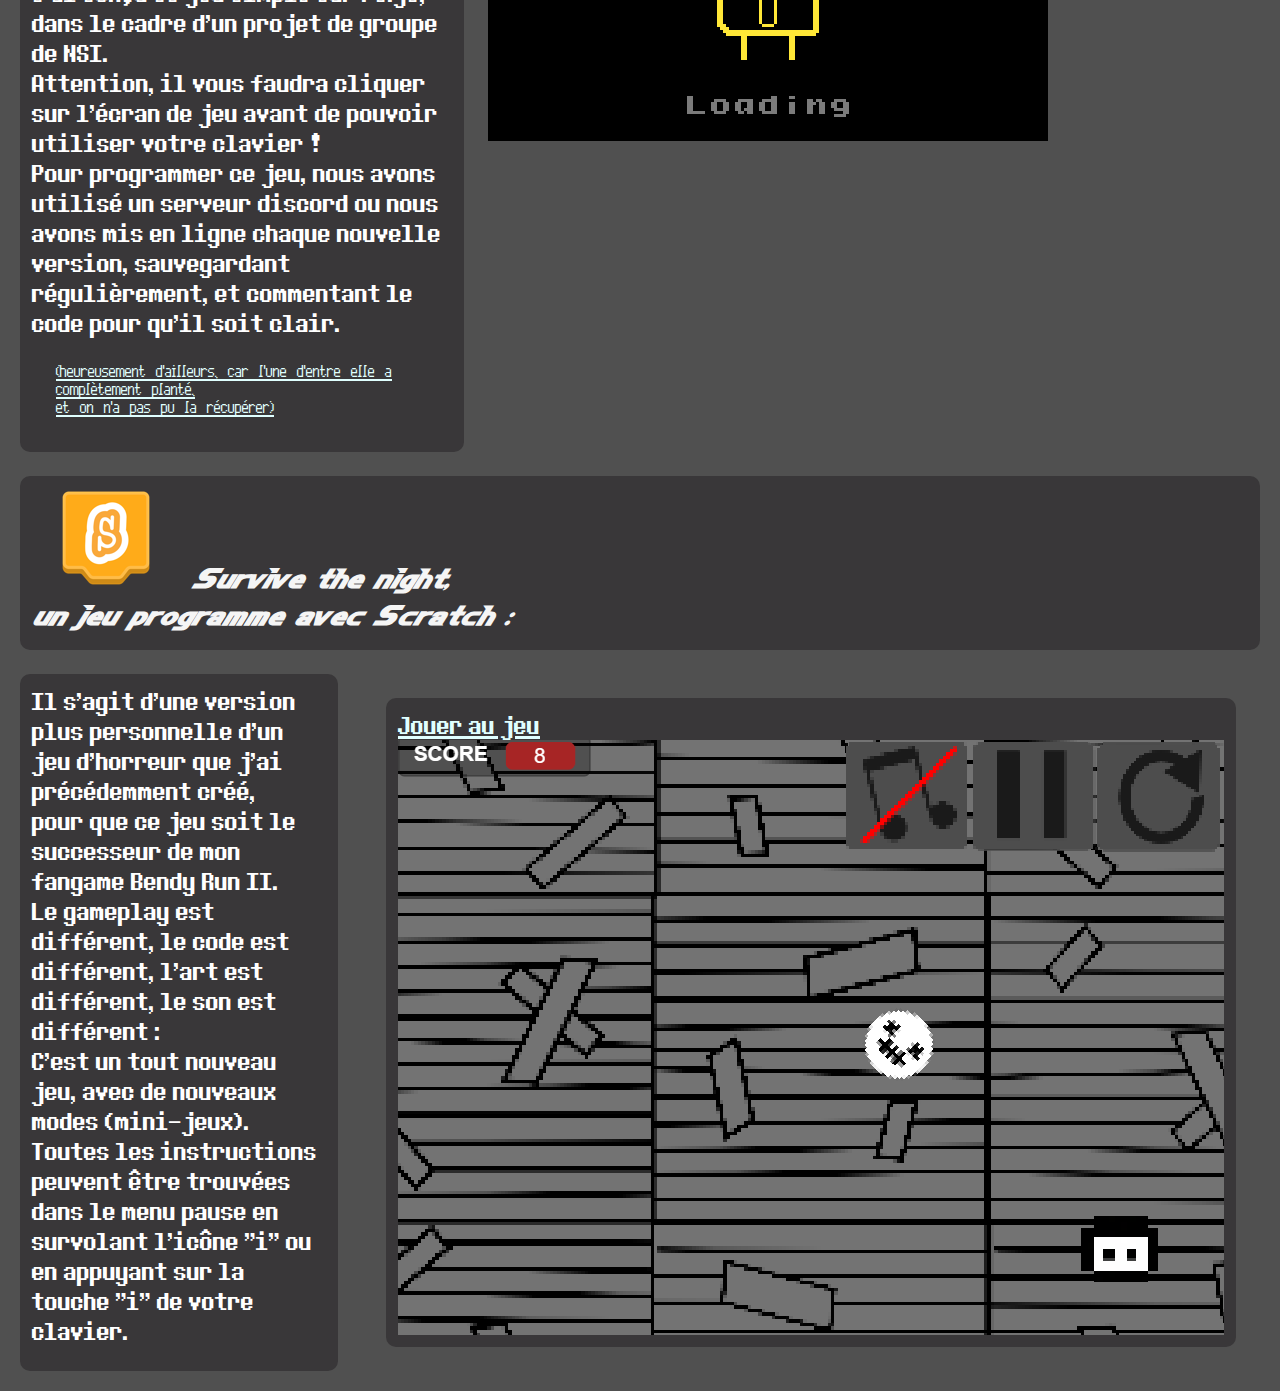
==== commit a3caac27: "Update Games_Ive_Made.html" ====
--- a/Games_Ive_Made.html
+++ b/Games_Ive_Made.html
@@ -62,8 +62,7 @@
 
         </p>      
         
-        <p>Jouer au jeu (Itch)<iframe frameborder="0" src="https://itch.io/embed/1974331?linkback=true&amp;border_width=5&amp;bg_color=222&amp;fg_color=fff" width="560" height="175"><a href="https://ralph1st.itch.io/eggman-colors">Eggman Colors by Ralph1st</a></iframe></p>
-        <a style="max-height: fit-content;" href="https://gamejolt.com/games/eggmancolors/772445" target="_blank"><p>Jouer au jeu (GameJolt)<img src="img/eggman_colors.png" alt="Jouer à Eggman Colors" title="Jouer à Eggman Colors"></p></a>
+        <iframe frameborder="0" src="https://itch.io/embed/1974331?linkback=true&amp;border_width=5&amp;bg_color=222&amp;fg_color=fff" width="560" height="175"><a href="https://ralph1st.itch.io/eggman-colors">Eggman Colors by Ralph1st</a></iframe>
     </div>
 
     <h3> <a href="https://scratch.mit.edu/developers" target="_blank"><img src="img/scratch.png" alt="scratch website" title="Infos Scratch"></a> Survive the night, <br> un jeu programme avec Scratch :</h3>
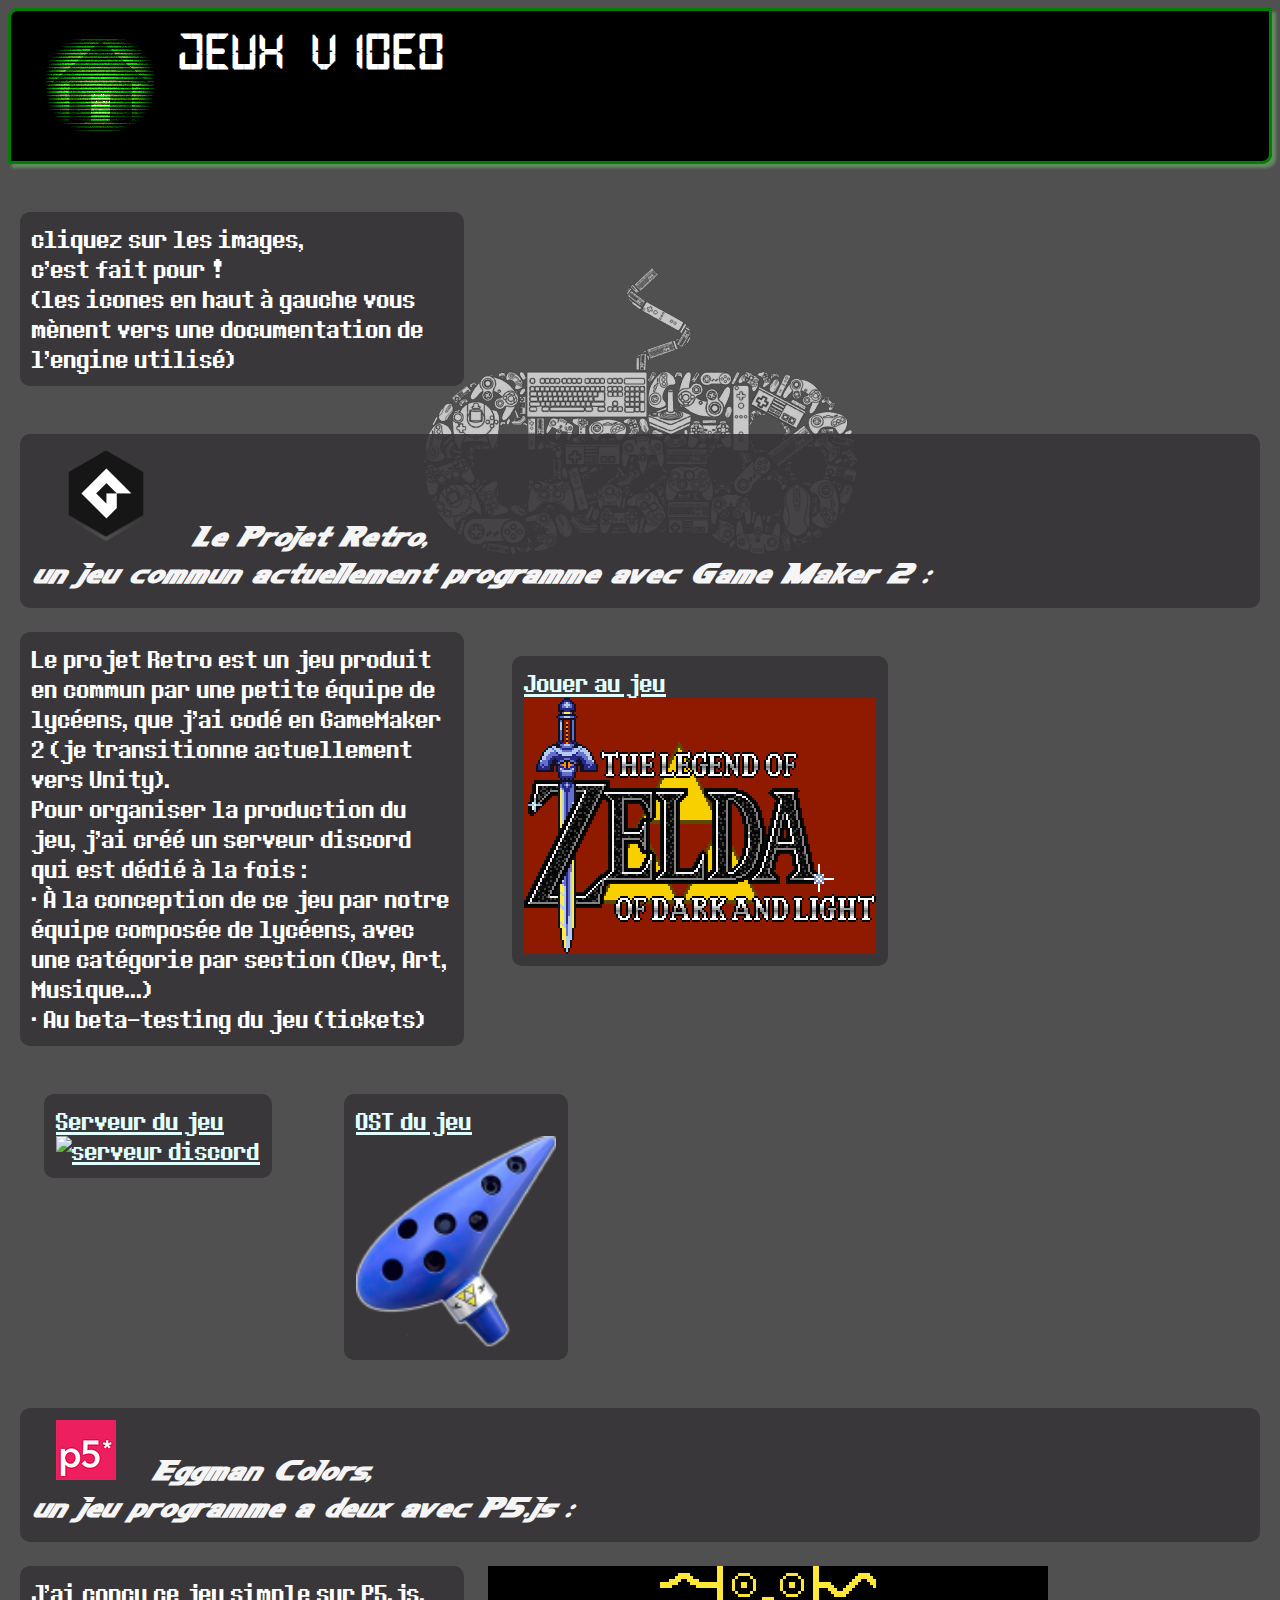
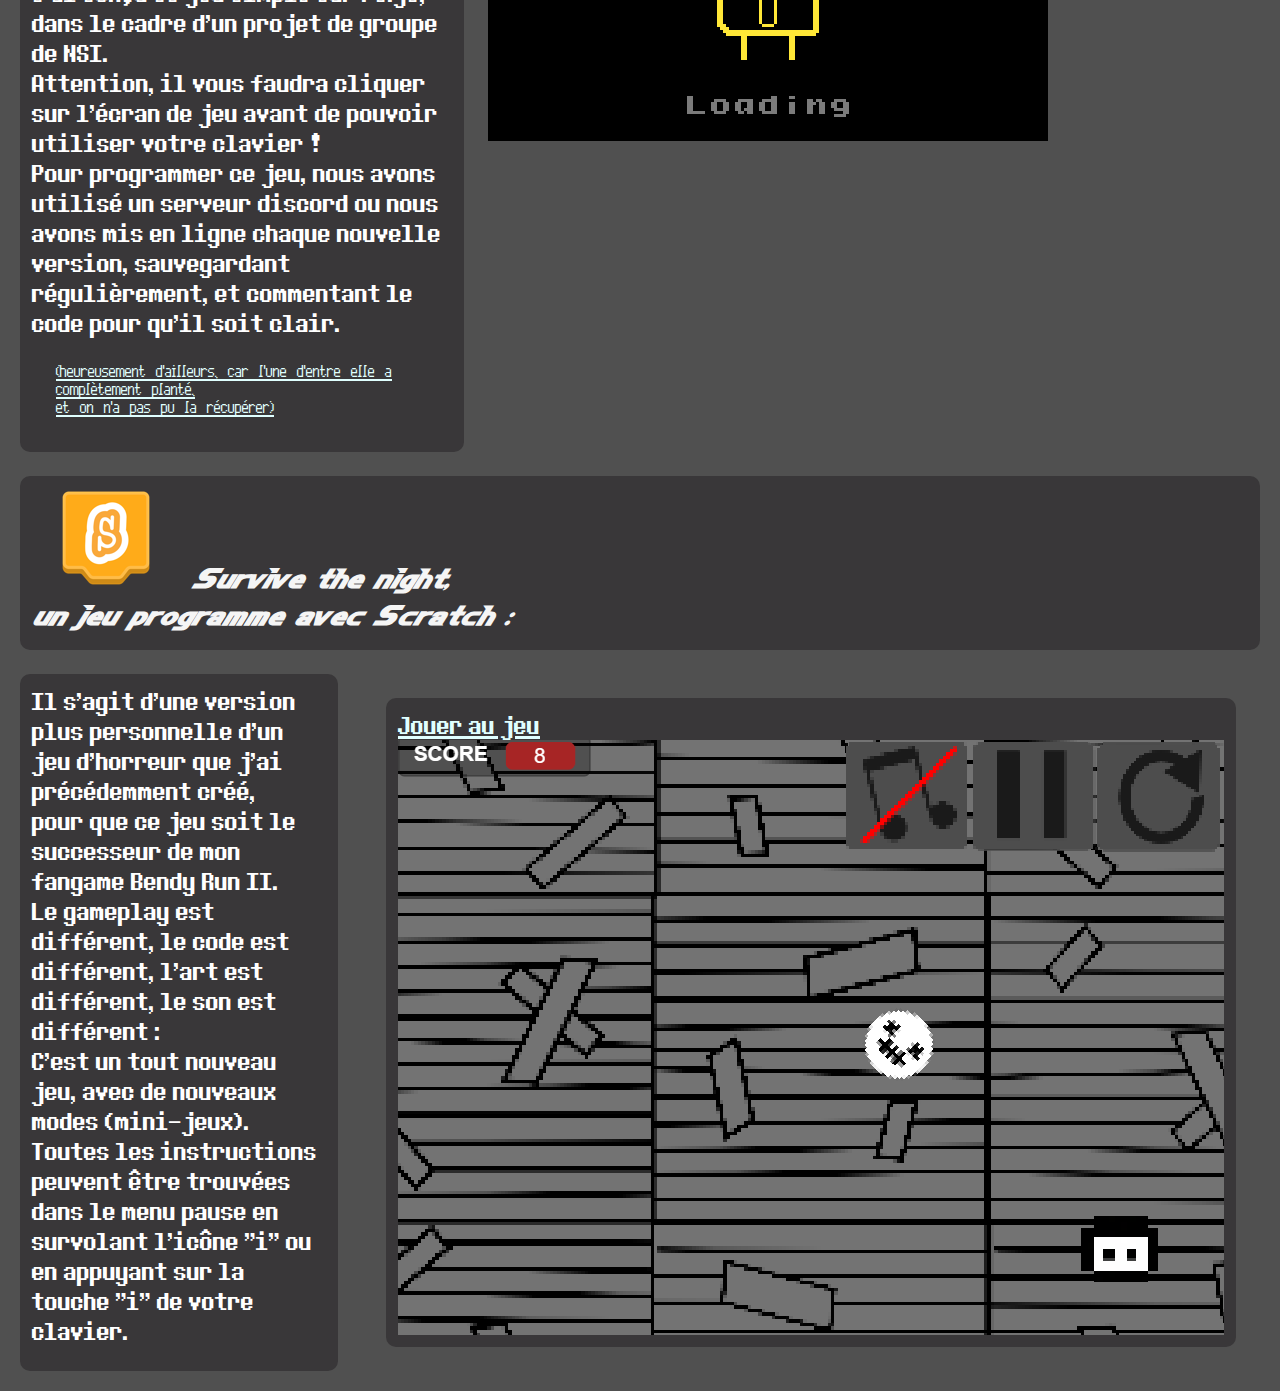
==== commit 47b5e64c: "Update Games_Ive_Made.html" ====
--- a/Games_Ive_Made.html
+++ b/Games_Ive_Made.html
@@ -29,7 +29,7 @@
     <p style="max-width : 420px;">cliquez sur les images, <br> c'est fait pour ! <br> (les icones en haut à gauche vous mènent vers une documentation de l'engine utilisé)</p>
     <p1></p1>
 
-    <h3> <a href="https://gamemaker.io/fr" target="_blank"><img src="img/GameMaker-2.png" title="Infos GameMaker-2" alt="GameMaker-2"></img></a>  Le Projet Retro, <br> un jeu commun actuellement programme avec Game Maker 2 :</h3>
+    <h3 id="Projet Retro"> <a href="https://gamemaker.io/fr" target="_blank"><img src="img/GameMaker-2.png" title="Infos GameMaker-2" alt="GameMaker-2"></img></a>  Le Projet Retro, <br> un jeu commun actuellement programme avec Game Maker 2 :</h3>
     <div id="biu">
         <p style="max-width : 420px;">      Le projet Retro est un jeu produit en commun par une petite équipe de lycéens, que j’ai codé en GameMaker 2 (je transitionne actuellement vers Unity). <br>
             Pour organiser la production du jeu, j’ai créé un serveur discord qui est dédié à la fois : <br>
@@ -49,7 +49,7 @@
         <a href="https://gamejolt.com/games/zelda_odal/790059" target="_blank"><p> OST du jeu <img src="img/7hole.png" alt="Ocarina"></p></a>
     </div>
 
-    <h3> <a href="https://p5js.org" target="_blank"><img src="img/P5JS.png" title="Infos p5js" alt="p5js"></img></a> Eggman Colors, <br> un jeu programme a deux avec P5.js :</h3>
+    <h3 id="Eggman Colors"> <a href="https://p5js.org" target="_blank"><img src="img/P5JS.png" title="Infos p5js" alt="p5js"></img></a> Eggman Colors, <br> un jeu programme a deux avec P5.js :</h3>
     <div id="biu">
         <p style="max-width : 420px;"> 
             J'ai conçu ce jeu simple sur P5.js, dans le cadre d'un projet de groupe de NSI. <br>
@@ -65,7 +65,7 @@
         <iframe frameborder="0" src="https://itch.io/embed/1974331?linkback=true&amp;border_width=5&amp;bg_color=222&amp;fg_color=fff" width="560" height="175"><a href="https://ralph1st.itch.io/eggman-colors">Eggman Colors by Ralph1st</a></iframe>
     </div>
 
-    <h3> <a href="https://scratch.mit.edu/developers" target="_blank"><img src="img/scratch.png" alt="scratch website" title="Infos Scratch"></a> Survive the night, <br> un jeu programme avec Scratch :</h3>
+    <h3 id="Scratch Bendy"> <a href="https://scratch.mit.edu/developers" target="_blank"><img src="img/scratch.png" alt="scratch website" title="Infos Scratch"></a> Survive the night, <br> un jeu programme avec Scratch :</h3>
     <div><img id="biu">
         <p style="max-width : 420px;">Il s'agit d'une version plus personnelle d'un jeu d'horreur que j'ai précédemment créé, <br> 
             pour que ce jeu soit le successeur de mon fangame Bendy Run II. <br>
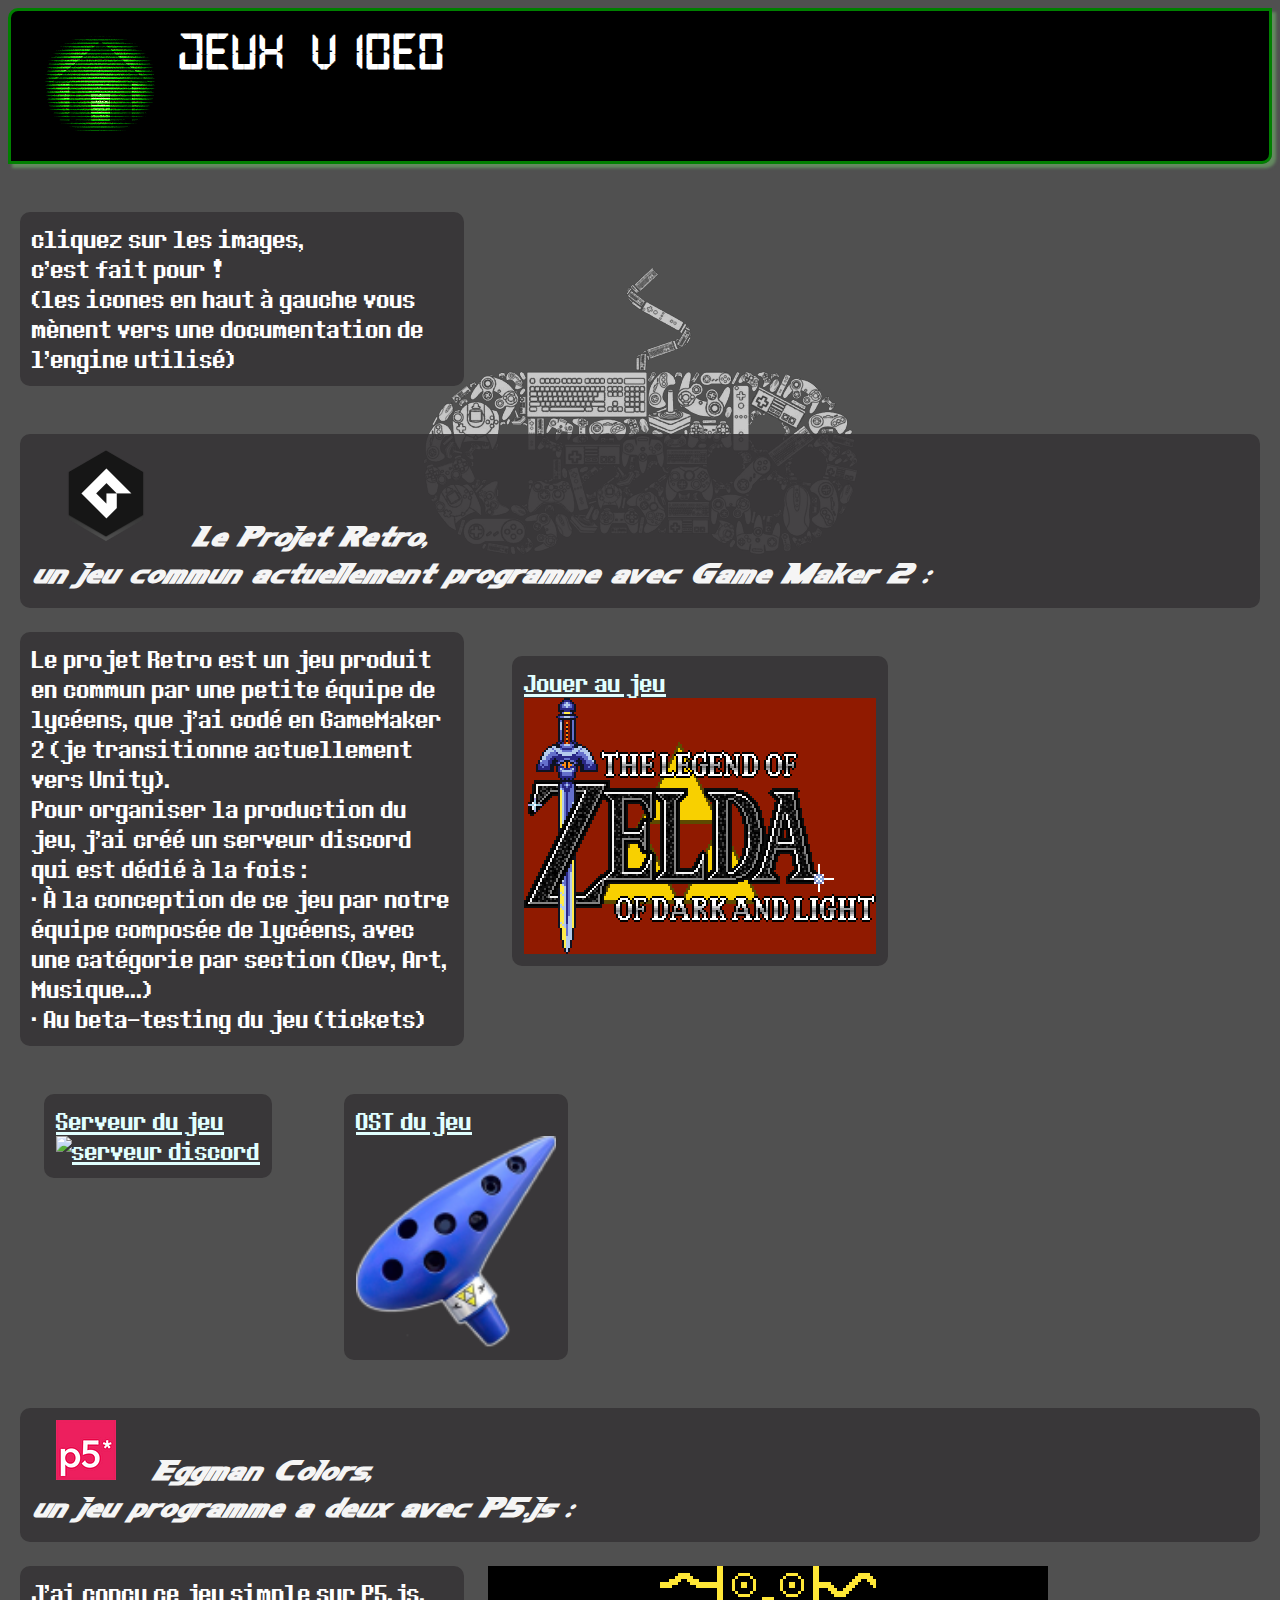
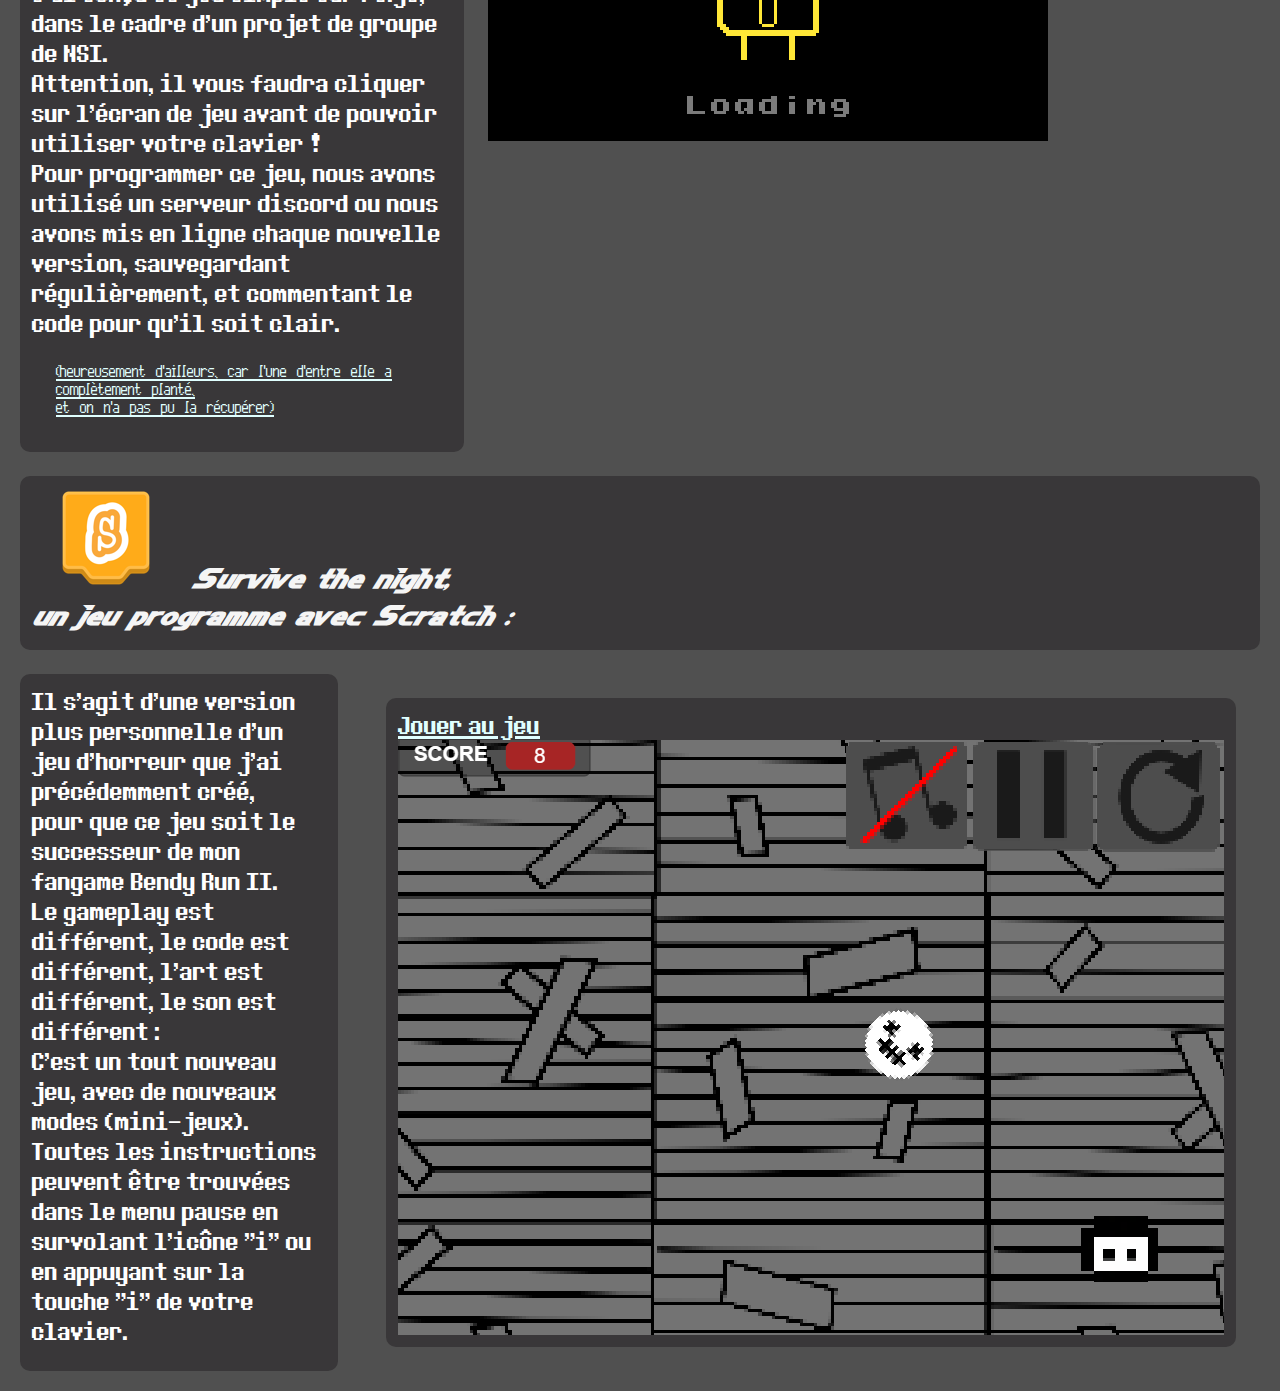
==== commit 390fa463: "Update Games_Ive_Made.html" ====
--- a/Games_Ive_Made.html
+++ b/Games_Ive_Made.html
@@ -29,7 +29,7 @@
     <p style="max-width : 420px;">cliquez sur les images, <br> c'est fait pour ! <br> (les icones en haut à gauche vous mènent vers une documentation de l'engine utilisé)</p>
     <p1></p1>
 
-    <h3 id="Projet Retro"> <a href="https://gamemaker.io/fr" target="_blank"><img src="img/GameMaker-2.png" title="Infos GameMaker-2" alt="GameMaker-2"></img></a>  Le Projet Retro, <br> un jeu commun actuellement programme avec Game Maker 2 :</h3>
+    <h3 id="ProjetRetro"> <a href="https://gamemaker.io/fr" target="_blank"><img src="img/GameMaker-2.png" title="Infos GameMaker-2" alt="GameMaker-2"></img></a>  Le Projet Retro, <br> un jeu commun actuellement programme avec Game Maker 2 :</h3>
     <div id="biu">
         <p style="max-width : 420px;">      Le projet Retro est un jeu produit en commun par une petite équipe de lycéens, que j’ai codé en GameMaker 2 (je transitionne actuellement vers Unity). <br>
             Pour organiser la production du jeu, j’ai créé un serveur discord qui est dédié à la fois : <br>
@@ -49,7 +49,7 @@
         <a href="https://gamejolt.com/games/zelda_odal/790059" target="_blank"><p> OST du jeu <img src="img/7hole.png" alt="Ocarina"></p></a>
     </div>
 
-    <h3 id="Eggman Colors"> <a href="https://p5js.org" target="_blank"><img src="img/P5JS.png" title="Infos p5js" alt="p5js"></img></a> Eggman Colors, <br> un jeu programme a deux avec P5.js :</h3>
+    <h3 id="EggmanColors"> <a href="https://p5js.org" target="_blank"><img src="img/P5JS.png" title="Infos p5js" alt="p5js"></img></a> Eggman Colors, <br> un jeu programme a deux avec P5.js :</h3>
     <div id="biu">
         <p style="max-width : 420px;"> 
             J'ai conçu ce jeu simple sur P5.js, dans le cadre d'un projet de groupe de NSI. <br>
@@ -65,7 +65,7 @@
         <iframe frameborder="0" src="https://itch.io/embed/1974331?linkback=true&amp;border_width=5&amp;bg_color=222&amp;fg_color=fff" width="560" height="175"><a href="https://ralph1st.itch.io/eggman-colors">Eggman Colors by Ralph1st</a></iframe>
     </div>
 
-    <h3 id="Scratch Bendy"> <a href="https://scratch.mit.edu/developers" target="_blank"><img src="img/scratch.png" alt="scratch website" title="Infos Scratch"></a> Survive the night, <br> un jeu programme avec Scratch :</h3>
+    <h3 id="ScratchBendy"> <a href="https://scratch.mit.edu/developers" target="_blank"><img src="img/scratch.png" alt="scratch website" title="Infos Scratch"></a> Survive the night, <br> un jeu programme avec Scratch :</h3>
     <div><img id="biu">
         <p style="max-width : 420px;">Il s'agit d'une version plus personnelle d'un jeu d'horreur que j'ai précédemment créé, <br> 
             pour que ce jeu soit le successeur de mon fangame Bendy Run II. <br>
